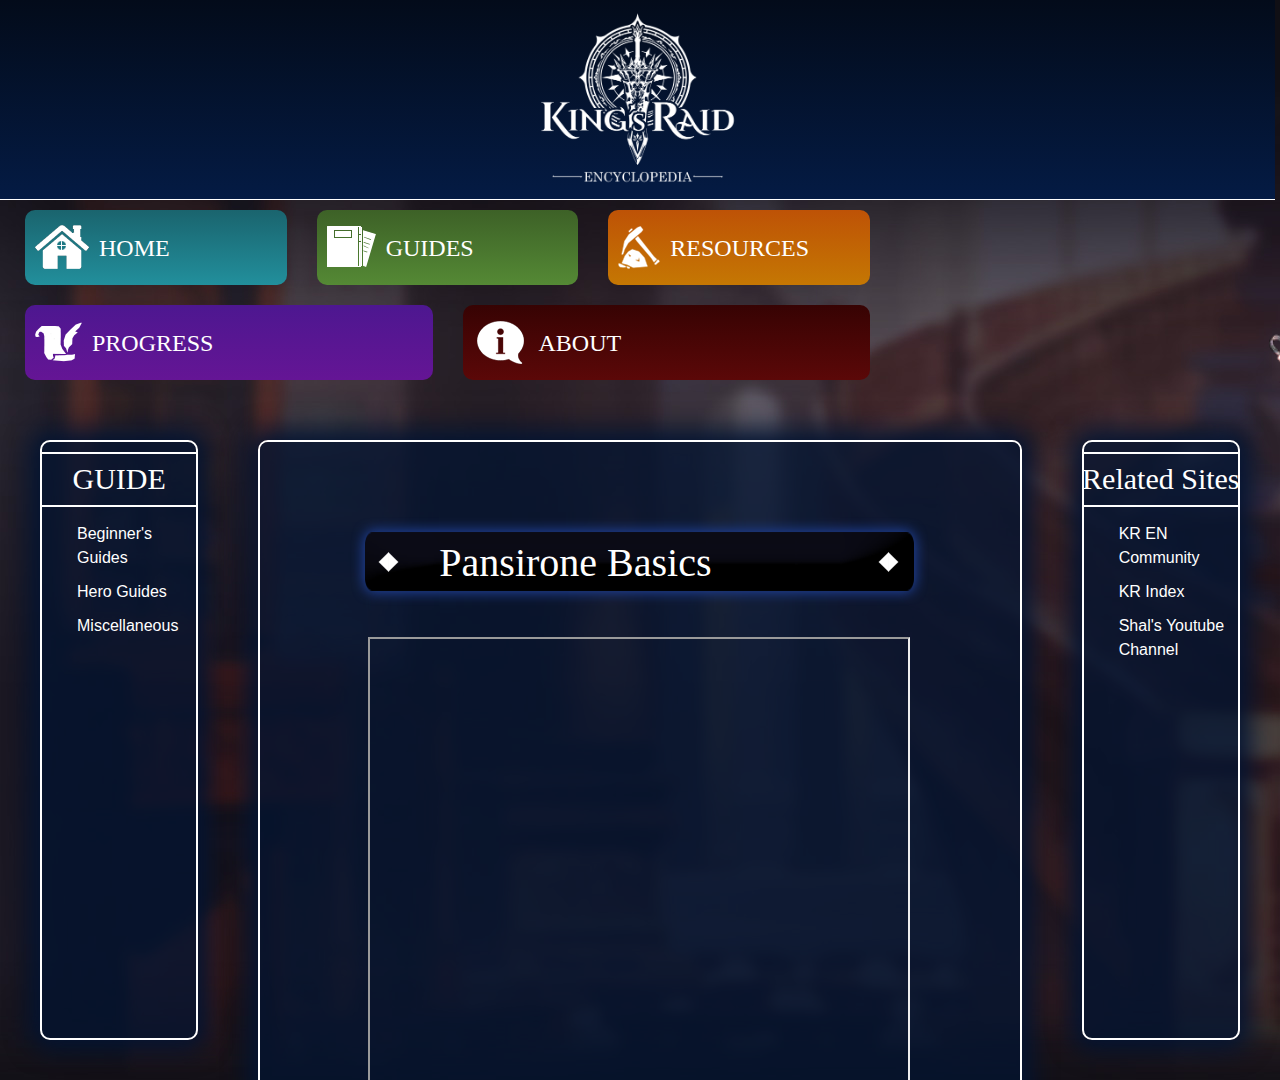
==== hero_basics_guide_pansirone.html @ ee11168b "Pansi basics guide page and WIPs" ====
<html>
  <head>
      <meta charset="utf-8">

      <link rel="stylesheet" href="https://maxcdn.bootstrapcdn.com/bootstrap/4.0.0/css/bootstrap.min.css" integrity="sha384-Gn5384xqQ1aoWXA+058RXPxPg6fy4IWvTNh0E263XmFcJlSAwiGgFAW/dAiS6JXm" crossorigin="anonymous">
      <link rel="stylesheet" href="./kre_home.css">
      <link rel="stylesheet" href="./kre_home.scss">
      <link rel="stylesheet" href="./kre_guide_hub.css">
  </head>
  <body>


    <div class="container-fluid main-div">
      <img id="joinButton" src="./assets/NavButtons/Join_us_button.png">

      <div id="topBar" class="row">
        <!--<img id="topBar" src="./assets/TopBar-Logo.png">-->
        <img id="top_logo" src="./assets/KRE_logo-White.png">
      </div>


      <div class="row topNav">


        <div class="col">
          <a class="button btn-grad btn-grad-home align-middle" href="./index.html"><img src="./assets/NavButtons/home_button_cropped_1.png">Home</a>
        </div>
        <div class="col">
          <a class="button btn-grad btn-grad-guides" href="./kre_guide_hub.html"><img src="./assets/NavButtons/guide_button_cropped_1.png">Guides</a>
        </div>
        <div class="col">
          <a class="button btn-grad btn-grad-resources" href="./work_in_progress.html"><img src="./assets/NavButtons/resource_button_cropped_1.png">Resources</a>
        </div>
        <div class="col">
          <a class="button btn-grad btn-grad-progress" href="./work_in_progress.html"><img src="./assets/NavButtons/progress_button_cropped_1.png">Progress</a>
        </div>
        <div class="col">
          <a class="btn-grad btn-grad-about" href="./work_in_progress.html"><img src="./assets/NavButtons/about_button.png">About</a>
        </div>
      </div>

      <div class="row">
        <div class="col-2">
          <div class="leftNav body-panels">


            <div class="row side-nav-header">
              <h1>GUIDE
            </div>
            <div class="row side-nav-elements">
              <ul>
                <li>Beginner's Guides</li>
                <li>Hero Guides</li>
                <li>Miscellaneous</li>
              </ul>
            </div>
          </div>
        </div>

        <div class="col-8">
          <div class="centerContent body-panels">
            <div style="margin-top: 25px;">
              <div class="sub-content-bar">
                <div class="sub-content-bar-left">
                </div>

                <div class="sub-content-bar-middle">
                  <h1>Pansirone Basics</h1>
                </div>

                <div class="sub-content-bar-right">
                </div>
              </div>
            </div>

            <div class="gdocs-embed">
              <iframe src="https://docs.google.com/document/d/e/2PACX-1vQcmovIYp86PSJd70EVDqD46CVNLApdeUfJ7BqV8nwp72ia61qsDBuP9qNXhdYFDXI13GiDWk3-5O9I/pub?embedded=true"></iframe>
            </div>
          </div>
        </div>

        <div class="col-2">
          <div class="rightNav body-panels">
            <div class="row side-nav-header">
              <h1>Related Sites
            </div>
            <div class="row side-nav-elements">
              <ul>
                <li>KR EN Community</li>
                <li>KR Index</li>
                <li>Shal's Youtube Channel</li>
              </ul>
            </div>
          </div>
        </div>
      </div>

    </div>

  </body>

</html>
---- kre_home.css ----
body {
  background-image: url("./assets/BG_1920x1080_jpg.jpg");
  background-repeat: no-repeat;
  z-index: -1;
  overflow-x: hidden;
  font-style: Candara;
}

.container {
  margin-left: 0px;
  margin-right: 0px;
}



.main-div {
  width: 100%;
  height: 1080px;
  overflow: hidden;
  background: url("./assets/Veronica_maid1.png");
  background-size: 1240px;
  background-repeat: no-repeat;
  background-position: 1050px 45px;
}

#joinButton {
  position: absolute;
  left: 1590px;
  top: 20px;
  z-index: 2;
}

#topBar {
  z-index: -2;
  width: 102%;
  height: 200px;
  position: relative;
  background-image: linear-gradient(to bottom, #030B1A 0%, #041B44  100%);
  border-bottom: 1px solid white;

}

#bgVero {
  z-index: 1;
  /*object-fit: cover;*/
  height: 1240px;
  overflow: hidden;
  position: absolute;
  top: 45px;
  left: 1050px;

}

#top_logo {
  margin-top: 10px;
  display: block;
  margin-left: auto;
  margin-right: auto;
  height: 175px;
}

.topNav {
  position: relative;
  width: 70%;
  z-index: 3;
}


.body-panels {
  position: relative;
  color: white;
  border-radius: 10px;
  border: 2px solid rgba(255, 255, 255);
  background: rgba(3, 20, 50, .75);
  box-shadow: 0 0 25px 10px rgba(3, 20, 50);
  padding: 10px;
  z-index: 2;
  overflow-y: auto;
  overflow-x: hidden;
}

.leftNav {
  margin-top: 50px;
  margin-left: 25px;
  height: 600px;
}

.side-nav-header {
  border: 2px solid white;
  padding-top: 7px;
}

.side-nav-header h1 {
  font-size: 30px;
  font-family: Candara;
  margin-left: auto;
  margin-right: auto;
  vertical-align: middle;
}

.side-nav-elements {
  padding-top: 15px;
}

.side-nav-elements li {
  margin-bottom: 10px;
}

.side-nav-elements ul {
  list-style: none;
}

.rightNav {
  margin-top: 50px;
  margin-right: 25px;
  height: 600px;
}

.centerContent {
  font-family: Candara;
  font-size: 20px;
  margin-top: 50px;
  margin-left: 30px;
  margin-right: 30px;
  height: 700px;
  padding-top: 50px;
  padding-left: 100px;
  padding-right: 100px;
}



.centerContentPanel {
  position: absolute;
  z-index: 3;
  color: white;
}

.nav-link {
  padding: 0px 0px 0px 0px;
}

/* -------------------------------
  Buttons
*/

.btn-grad {
  font-family: Candara;
  width: 100%;
  height: 75px;
  font-size: 24px;
  margin: 10px 10px 10px 10px;
  /*padding: 10px 25px 10px 25px;*/

  display: flex;
  align-items: center;

  text-align: center;
  text-transform: uppercase;
  transition: 0.5s;
  background-size: 100% 200%;
  color: white;
  /*box-shadow: 0 0 0px #eee;*/
  border-radius: 10px;
  /*display: block;*/
}

.btn-grad img {
  float: left;
  vertical-align: middle;
  margin: 10px 10px 10px 10px;
}

.btn-grad:hover {
  background-position: center bottom; /* change the direction of the change here */
  /*color: #fff;*/
  text-decoration: none;
  color: white !important;
}

.btn-grad:active {
  opacity: .5;
  box-shadow: none;

}

/*
.btn:active:focus {
  opacity: .5;
  background-image: linear-gradient(to bottom, #1A646E 0%, #22909D  51%, #1A646E  100%) !important;
}
*/

.btn-grad-home {
  background-image: linear-gradient(to bottom, #1A646E 0%, #22909D  51%, #1A646E  100%);
}

.btn-grad-guides {
  background-image: linear-gradient(to bottom, #3D6127 0%, #558A35  51%, #3D6127  100%);
}

.btn-grad-resources {
  background-image: linear-gradient(to bottom, #BE5206 0%, #C57803  51%, #BE5206  100%);
}

.btn-grad-progress {
  background-image: linear-gradient(to bottom, #4D1790 0%, #651595  51%, #4D1790  100%);
}

.btn-grad-about {
  background-image: linear-gradient(to bottom, #370303 0%, #5C0808  51%, #370303  100%);
}

/* -------------------------------
  End Buttons
*/

/* -------------------------------
  Scroll Bar
*/

::-webkit-scrollbar {
  width: 15px;
}


::-webkit-scrollbar-track {
  width: 10px;
  background: rgba(3, 20, 50, .3);
}

::-webkit-scrollbar-thumb {
  background-color: rgba(200, 200, 200, .5);
  border-radius: 5px;

}

::-webkit-scrollbar-thumb:hover {
  background: rgba(255, 255, 255, .5);
}



/* -------------------------------
  End Scroll Bar
*/

/* -------------------------------
  Content
*/

.About-KRE img{

  display: block;
  margin-left: auto;
  margin-right: auto;
  width: 50%;
  margin-bottom: 50px;
}

.sub-content-bar {
  width:100%;
  height:120px;
}

.sub-content-bar-left {
  background: url("./assets/SubMenu_Left.png");
  background-repeat: no-repeat;
  width: 100px;
  height: 100px;
  margin-left: -10px;
  float: left;
}

.sub-content-bar-right {
  background: url("./assets/SubMenu_Right.png");
  background-repeat: no-repeat;
  width: 100px;
  height: 100px;
  margin-right: -20px;
  float: right;
}

.sub-content-bar-middle {
  background: url("./assets/SubMenu_center.png");
  background-repeat: repeat-x;
  width: calc(100% - 159px);
  align-content: center;
  height: 100px;
  padding-top: 22px;
  margin-left: -11px;
  margin-right: -20px;
  display: inline-flex;
}

/* -------------------------------
  End Content
*/


h1 {
  font-style: Candara;
  font-weight: normal;
}
---- kre_guide_hub.css ----
.class-banner {
  width: 100%;
  margin-left: 18px;
  float: left;

  margin-bottom: 10px;

  display: flex;
  align-items: center;
  vertical-align: middle;
}

.class-banner h2 {
  margin-left: 5px;
  margin-top: auto;
  margin-bottom: auto;
  vertical-align: middle;
  display: inline;
}


.class-icons {
  padding-left: 20px;
  margin-bottom: 30px;
}

.class-icons img {
  margin-right: 2px;
  margin-bottom: 5px;
  border: 1px solid rgba(255, 255, 255);
}

.knight-banner {
  background: url("./assets/ClassBanners/knight_ribbon.png");
}

.warrior-banner {
  background: url("./assets/ClassBanners/warrior_ribbon.png");
}

.guide-tab {
  margin-left: 5px;
  margin-right: 5px;
}

.guide-button {
  padding-top: 20px;
  padding-bottom: 20px;
  width: 100%;
  font-family: Candara;
  font-size: 28px;
  text-align: center;
  text-transform: uppercase;
  border: 2px solid rgba(255, 255, 255);
  border-radius: 5px;
  float: left;
}

.guide-button-focus {
  float: left;
  display: inline-block;
  text-underline-offset: 4px;
  text-decoration: underline !important;
}

#hero-guides {
  display: none;
}

#misc-guides {
  display: none;
}

.hero_portrait {

}

.gdocs-embed iframe{
  margin-left: 8px;
  width: calc(100% - 18px);
  height: 750px;
}
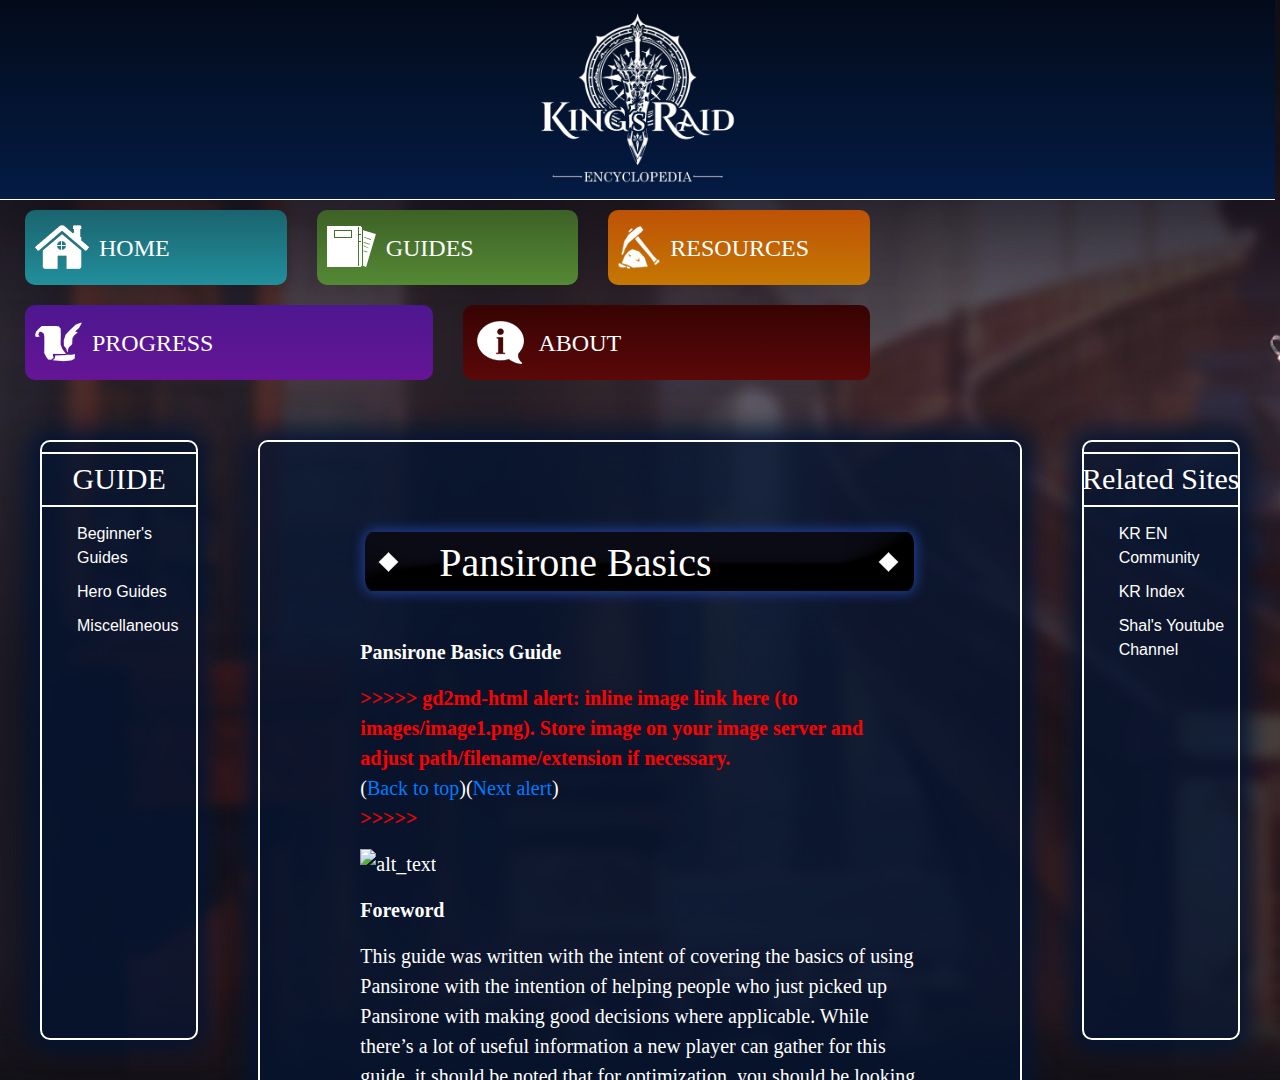
==== commit 59bd1ac7: "trying some stuff with markdown." ====
--- a/hero_basics_guide_pansirone.html
+++ b/hero_basics_guide_pansirone.html
@@ -73,9 +73,958 @@
               </div>
             </div>
 
+            <!--
             <div class="gdocs-embed">
               <iframe src="https://docs.google.com/document/d/e/2PACX-1vQcmovIYp86PSJd70EVDqD46CVNLApdeUfJ7BqV8nwp72ia61qsDBuP9qNXhdYFDXI13GiDWk3-5O9I/pub?embedded=true"></iframe>
             </div>
+          -->
+
+          <p>
+<strong>Pansirone Basics Guide</strong>
+</p>
+<p>
+
+
+<p id="gdcalert1" ><span style="color: red; font-weight: bold">>>>>>  gd2md-html alert: inline image link here (to images/image1.png). Store image on your image server and adjust path/filename/extension if necessary. </span><br>(<a href="#">Back to top</a>)(<a href="#gdcalert2">Next alert</a>)<br><span style="color: red; font-weight: bold">>>>>> </span></p>
+
+
+<img src="images/image1.png" width="" alt="alt_text" title="image_tooltip">
+
+</p>
+<p>
+<strong>Foreword</strong>
+</p>
+<p>
+This guide was written with the intent of covering the basics of using Pansirone with the intention of helping people who just picked up Pansirone with making good decisions where applicable. While there’s a lot of useful information a new player can gather for this guide, it should be noted that for optimization, you should be looking towards other sources of information. Furthermore, this guide specifically was written with just PvE in mind. For more guides, visit <a href="https://discord.gg/Y6fynAy">https://discord.gg/Y6fynAy</a>
+</p>
+<p>
+<strong>Character Overview</strong>
+</p>
+<p>
+
+
+<p id="gdcalert2" ><span style="color: red; font-weight: bold">>>>>>  gd2md-html alert: inline image link here (to images/image2.png). Store image on your image server and adjust path/filename/extension if necessary. </span><br>(<a href="#">Back to top</a>)(<a href="#gdcalert3">Next alert</a>)<br><span style="color: red; font-weight: bold">>>>>> </span></p>
+
+
+<img src="images/image2.png" width="" alt="alt_text" title="image_tooltip">
+
+</p>
+<p>
+<strong>Name</strong>: Pansirone
+</p>
+<p>
+<strong>Class</strong>: Mechanic
+</p>
+<p>
+<strong>Damage Type</strong>: Physical
+</p>
+<p>
+<strong>Position</strong>: Middle
+</p>
+<p>
+<strong>Description</strong>: Pansirone is a main dps that excels in many different areas in the game. She achieves good dps using a combination of high penetration, excellent skill ratios and widespread AoE. While her AoE damage is ridiculous, her Single Target damage isn’t breaking any records any time soon. That’s not to say it’s not good, in fact it’s better than most dps’, but it is far from optimal.
+</p>
+<p>
+Her performance as of the time this guide was written (August 2020) is so good that she is currently the face of the meta / flavor of the month. She’s relatively simple to play and excels in content that is important for the growth of a new player making her a really beginner friendly option.
+</p>
+<p>
+<strong>Statistics</strong>
+</p>
+
+<table>
+  <tr>
+   <td><strong>Content where Pansirone excels</strong>
+   </td>
+   <td>Everywhere generally, World Boss 3, Trial of the Sky, Content where AoE / Multi-targetting is relevant
+   </td>
+  </tr>
+  <tr>
+   <td><strong>Content where Pansirone is lacking</strong>
+   </td>
+   <td>Personality
+
+<p id="gdcalert3" ><span style="color: red; font-weight: bold">>>>>>  gd2md-html alert: inline image link here (to images/image3.png). Store image on your image server and adjust path/filename/extension if necessary. </span><br>(<a href="#">Back to top</a>)(<a href="#gdcalert4">Next alert</a>)<br><span style="color: red; font-weight: bold">>>>>> </span></p>
+
+
+<img src="images/image3.png" width="" alt="alt_text" title="image_tooltip">
+, Content where Single Target damage is relevant (relatively),
+   </td>
+  </tr>
+  <tr>
+   <td><strong>Amp (or w/e relevant stats)</strong>
+   </td>
+   <td>25% from S1L
+   </td>
+  </tr>
+  <tr>
+   <td><strong>Atk Buffs</strong>
+   </td>
+   <td>64118 flat attack from S2
+<p>
+42744 flat attack from S4
+<p>
+100% from T5D
+<p>
+20-50% from UW
+   </td>
+  </tr>
+  <tr>
+   <td><strong>Crit Dmg Buffs</strong>
+   </td>
+   <td>40-100% from UT3
+<p>
+50% from UT4
+   </td>
+  </tr>
+  <tr>
+   <td><strong>Penetration Buffs</strong>
+   </td>
+   <td>500 from S2
+   </td>
+  </tr>
+  <tr>
+   <td><strong>Dmg Bonuses</strong>
+   </td>
+   <td>30% NH Damage from S4
+   </td>
+  </tr>
+</table>
+
+
+<p>
+<strong>Party Composition</strong>
+</p>
+<p>
+In general, you’re looking for characters that help Pansirone increase her damage output. This can be done in a variety of ways such as lowering an enemy’s physical defense or boosting atk / crit dmg / penetration. Below you will find a few suggestions of who would work well with Pansirone. Keep in mind that there will be additional options depending on the content you are focusing on.
+</p>
+<p>
+For a better understanding of what goes into team composition, I encourage readers to check out this guide: <a href="https://docs.google.com/document/d/1vfTp6XIXOgXjz5XMOp6qS79ykBJLonQRhWOkg5jesTA/edit">Team Composition </a>or visit #team-building in <a href="https://discord.gg/Y6fynAy">https://discord.gg/Y6fynAy</a>
+</p>
+
+<table>
+  <tr>
+   <td rowspan="2" ><strong>Starter Party Tanks</strong>
+   </td>
+   <td><strong>Phillop</strong>
+   </td>
+   <td><strong>Clause</strong>
+   </td>
+   <td><strong>Glenwys</strong>
+   </td>
+   <td>
+   </td>
+  </tr>
+  <tr>
+   <td>
+
+<p id="gdcalert4" ><span style="color: red; font-weight: bold">>>>>>  gd2md-html alert: inline image link here (to images/image4.png). Store image on your image server and adjust path/filename/extension if necessary. </span><br>(<a href="#">Back to top</a>)(<a href="#gdcalert5">Next alert</a>)<br><span style="color: red; font-weight: bold">>>>>> </span></p>
+
+
+<img src="images/image4.png" width="" alt="alt_text" title="image_tooltip">
+
+   </td>
+   <td>
+
+<p id="gdcalert5" ><span style="color: red; font-weight: bold">>>>>>  gd2md-html alert: inline image link here (to images/image5.png). Store image on your image server and adjust path/filename/extension if necessary. </span><br>(<a href="#">Back to top</a>)(<a href="#gdcalert6">Next alert</a>)<br><span style="color: red; font-weight: bold">>>>>> </span></p>
+
+
+<img src="images/image5.png" width="" alt="alt_text" title="image_tooltip">
+
+   </td>
+   <td>
+
+<p id="gdcalert6" ><span style="color: red; font-weight: bold">>>>>>  gd2md-html alert: inline image link here (to images/image6.png). Store image on your image server and adjust path/filename/extension if necessary. </span><br>(<a href="#">Back to top</a>)(<a href="#gdcalert7">Next alert</a>)<br><span style="color: red; font-weight: bold">>>>>> </span></p>
+
+
+<img src="images/image6.png" width="" alt="alt_text" title="image_tooltip">
+
+   </td>
+   <td>
+   </td>
+  </tr>
+  <tr>
+   <td rowspan="2" ><strong>Expansion Party Tanks</strong>
+   </td>
+   <td><strong>Loman</strong>
+   </td>
+   <td><strong>Zafir</strong>
+   </td>
+   <td>
+   </td>
+   <td>
+   </td>
+  </tr>
+  <tr>
+   <td>
+
+<p id="gdcalert7" ><span style="color: red; font-weight: bold">>>>>>  gd2md-html alert: inline image link here (to images/image7.png). Store image on your image server and adjust path/filename/extension if necessary. </span><br>(<a href="#">Back to top</a>)(<a href="#gdcalert8">Next alert</a>)<br><span style="color: red; font-weight: bold">>>>>> </span></p>
+
+
+<img src="images/image7.png" width="" alt="alt_text" title="image_tooltip">
+
+   </td>
+   <td>
+
+<p id="gdcalert8" ><span style="color: red; font-weight: bold">>>>>>  gd2md-html alert: inline image link here (to images/image8.png). Store image on your image server and adjust path/filename/extension if necessary. </span><br>(<a href="#">Back to top</a>)(<a href="#gdcalert9">Next alert</a>)<br><span style="color: red; font-weight: bold">>>>>> </span></p>
+
+
+<img src="images/image8.png" width="" alt="alt_text" title="image_tooltip">
+
+   </td>
+   <td>
+   </td>
+   <td>
+   </td>
+  </tr>
+  <tr>
+   <td rowspan="2" ><strong>Starter Party Supports</strong>
+   </td>
+   <td><strong>Priscilla</strong>
+   </td>
+   <td><strong>Kaulah</strong>
+   </td>
+   <td><strong>Evan</strong>
+   </td>
+   <td><strong>Rehartna</strong>
+   </td>
+  </tr>
+  <tr>
+   <td>
+
+<p id="gdcalert9" ><span style="color: red; font-weight: bold">>>>>>  gd2md-html alert: inline image link here (to images/image9.png). Store image on your image server and adjust path/filename/extension if necessary. </span><br>(<a href="#">Back to top</a>)(<a href="#gdcalert10">Next alert</a>)<br><span style="color: red; font-weight: bold">>>>>> </span></p>
+
+
+<img src="images/image9.png" width="" alt="alt_text" title="image_tooltip">
+
+   </td>
+   <td>
+
+<p id="gdcalert10" ><span style="color: red; font-weight: bold">>>>>>  gd2md-html alert: inline image link here (to images/image10.png). Store image on your image server and adjust path/filename/extension if necessary. </span><br>(<a href="#">Back to top</a>)(<a href="#gdcalert11">Next alert</a>)<br><span style="color: red; font-weight: bold">>>>>> </span></p>
+
+
+<img src="images/image10.png" width="" alt="alt_text" title="image_tooltip">
+
+   </td>
+   <td>
+
+<p id="gdcalert11" ><span style="color: red; font-weight: bold">>>>>>  gd2md-html alert: inline image link here (to images/image11.png). Store image on your image server and adjust path/filename/extension if necessary. </span><br>(<a href="#">Back to top</a>)(<a href="#gdcalert12">Next alert</a>)<br><span style="color: red; font-weight: bold">>>>>> </span></p>
+
+
+<img src="images/image11.png" width="" alt="alt_text" title="image_tooltip">
+
+   </td>
+   <td>
+
+<p id="gdcalert12" ><span style="color: red; font-weight: bold">>>>>>  gd2md-html alert: inline image link here (to images/image12.png). Store image on your image server and adjust path/filename/extension if necessary. </span><br>(<a href="#">Back to top</a>)(<a href="#gdcalert13">Next alert</a>)<br><span style="color: red; font-weight: bold">>>>>> </span></p>
+
+
+<img src="images/image12.png" width="" alt="alt_text" title="image_tooltip">
+
+   </td>
+  </tr>
+  <tr>
+   <td rowspan="2" ><strong>Expansion Party Supports</strong>
+   </td>
+   <td><strong>Oddy</strong>
+   </td>
+   <td><strong>Lavril</strong>
+   </td>
+   <td><strong>May</strong>
+   </td>
+   <td><strong>Fallen Frey</strong>
+   </td>
+  </tr>
+  <tr>
+   <td>
+
+<p id="gdcalert13" ><span style="color: red; font-weight: bold">>>>>>  gd2md-html alert: inline image link here (to images/image13.png). Store image on your image server and adjust path/filename/extension if necessary. </span><br>(<a href="#">Back to top</a>)(<a href="#gdcalert14">Next alert</a>)<br><span style="color: red; font-weight: bold">>>>>> </span></p>
+
+
+<img src="images/image13.png" width="" alt="alt_text" title="image_tooltip">
+
+   </td>
+   <td>
+
+<p id="gdcalert14" ><span style="color: red; font-weight: bold">>>>>>  gd2md-html alert: inline image link here (to images/image14.png). Store image on your image server and adjust path/filename/extension if necessary. </span><br>(<a href="#">Back to top</a>)(<a href="#gdcalert15">Next alert</a>)<br><span style="color: red; font-weight: bold">>>>>> </span></p>
+
+
+<img src="images/image14.png" width="" alt="alt_text" title="image_tooltip">
+
+   </td>
+   <td>
+
+<p id="gdcalert15" ><span style="color: red; font-weight: bold">>>>>>  gd2md-html alert: inline image link here (to images/image15.png). Store image on your image server and adjust path/filename/extension if necessary. </span><br>(<a href="#">Back to top</a>)(<a href="#gdcalert16">Next alert</a>)<br><span style="color: red; font-weight: bold">>>>>> </span></p>
+
+
+<img src="images/image15.png" width="" alt="alt_text" title="image_tooltip">
+
+   </td>
+   <td>
+
+<p id="gdcalert16" ><span style="color: red; font-weight: bold">>>>>>  gd2md-html alert: inline image link here (to images/image16.png). Store image on your image server and adjust path/filename/extension if necessary. </span><br>(<a href="#">Back to top</a>)(<a href="#gdcalert17">Next alert</a>)<br><span style="color: red; font-weight: bold">>>>>> </span></p>
+
+
+<img src="images/image16.png" width="" alt="alt_text" title="image_tooltip">
+
+   </td>
+  </tr>
+</table>
+
+
+<p>
+<strong>Perks</strong>
+</p>
+<p>
+<strong>Tier 1</strong>
+</p>
+
+<table>
+  <tr>
+   <td>
+
+<p id="gdcalert17" ><span style="color: red; font-weight: bold">>>>>>  gd2md-html alert: inline image link here (to images/image17.png). Store image on your image server and adjust path/filename/extension if necessary. </span><br>(<a href="#">Back to top</a>)(<a href="#gdcalert18">Next alert</a>)<br><span style="color: red; font-weight: bold">>>>>> </span></p>
+
+
+<img src="images/image17.png" width="" alt="alt_text" title="image_tooltip">
+
+   </td>
+   <td><strong>Attack Up</strong>
+<p>
+<strong>Relevance:</strong> Top
+<p>
+<strong>In-game text:</strong> ATK is increased by 30%
+<p>
+<strong>Description:</strong> One of the two T1 perks that increases damage. This is a must pick up seeing as Pansirone is a damage dealer.
+   </td>
+  </tr>
+  <tr>
+   <td>
+
+<p id="gdcalert18" ><span style="color: red; font-weight: bold">>>>>>  gd2md-html alert: inline image link here (to images/image18.png). Store image on your image server and adjust path/filename/extension if necessary. </span><br>(<a href="#">Back to top</a>)(<a href="#gdcalert19">Next alert</a>)<br><span style="color: red; font-weight: bold">>>>>> </span></p>
+
+
+<img src="images/image18.png" width="" alt="alt_text" title="image_tooltip">
+
+   </td>
+   <td><strong>Hp Up</strong>
+<p>
+<strong>Relevance:</strong> Low
+<p>
+<strong>In-game text: </strong>HP is increased by 30%
+<p>
+<strong>Description:</strong> Of the non-offensive T1 perks, this is probably the best to pick up for survivability. It would be better to pick one of the two offensive T1 perks as Pansirone is a damage dealer.
+   </td>
+  </tr>
+  <tr>
+   <td>
+
+<p id="gdcalert19" ><span style="color: red; font-weight: bold">>>>>>  gd2md-html alert: inline image link here (to images/image19.png). Store image on your image server and adjust path/filename/extension if necessary. </span><br>(<a href="#">Back to top</a>)(<a href="#gdcalert20">Next alert</a>)<br><span style="color: red; font-weight: bold">>>>>> </span></p>
+
+
+<img src="images/image19.png" width="" alt="alt_text" title="image_tooltip">
+
+   </td>
+   <td><strong>Def Up</strong>
+<p>
+<strong>Relevance: </strong>None
+<p>
+<strong>In-game text:</strong> DEF is increased by 35%
+<p>
+<strong>Description:</strong> It would be better to pick one of the two offensive T1 perks.
+   </td>
+  </tr>
+  <tr>
+   <td>
+
+<p id="gdcalert20" ><span style="color: red; font-weight: bold">>>>>>  gd2md-html alert: inline image link here (to images/image20.png). Store image on your image server and adjust path/filename/extension if necessary. </span><br>(<a href="#">Back to top</a>)(<a href="#gdcalert21">Next alert</a>)<br><span style="color: red; font-weight: bold">>>>>> </span></p>
+
+
+<img src="images/image20.png" width="" alt="alt_text" title="image_tooltip">
+
+   </td>
+   <td><strong>Crit Resist Up</strong>
+<p>
+<strong>Relevance: </strong>None
+<p>
+<strong>In-game text:</strong> Crit Resistance is increased by 250
+<p>
+<strong>Description:</strong> It would be better to pick one of the two offensive T1 perks.
+   </td>
+  </tr>
+  <tr>
+   <td>
+
+<p id="gdcalert21" ><span style="color: red; font-weight: bold">>>>>>  gd2md-html alert: inline image link here (to images/image21.png). Store image on your image server and adjust path/filename/extension if necessary. </span><br>(<a href="#">Back to top</a>)(<a href="#gdcalert22">Next alert</a>)<br><span style="color: red; font-weight: bold">>>>>> </span></p>
+
+
+<img src="images/image21.png" width="" alt="alt_text" title="image_tooltip">
+
+   </td>
+   <td><strong>Monster Hunting</strong>
+<p>
+<strong>Relevance:</strong> Top
+<p>
+<strong>In-game text:</strong> Increases DMG to Non-Hero enemies by 10% and takes 10% reduced DMG.
+<p>
+<strong>Description:</strong> One of the two T1 perks that increases damage. This is a must pick up seeing as Pansirone is a damage dealer. Be aware that the damage boosting property of Monster Hunting is negated when fighting against Hero type enemies. Examples of PvE monsters/bosses that have this property include (but are not limited to) Dark Legion Raid’s boss and hero characters in Tower of Ordeals and Tower of Challenge.
+   </td>
+  </tr>
+</table>
+
+
+<p>
+<strong>Tier 2</strong>
+</p>
+
+<table>
+  <tr>
+   <td>
+
+<p id="gdcalert22" ><span style="color: red; font-weight: bold">>>>>>  gd2md-html alert: inline image link here (to images/image22.png). Store image on your image server and adjust path/filename/extension if necessary. </span><br>(<a href="#">Back to top</a>)(<a href="#gdcalert23">Next alert</a>)<br><span style="color: red; font-weight: bold">>>>>> </span></p>
+
+
+<img src="images/image22.png" width="" alt="alt_text" title="image_tooltip">
+
+   </td>
+   <td><strong>Target Weakness</strong>
+<p>
+<strong>Relevance:</strong> High
+<p>
+<strong>In-game text:</strong> ATK rises by 20% and DEF penetration rises by 200.
+<p>
+<strong>Description: </strong>Both attack and penetration are very important stats for boosting damage. This is overall a very solid pick and should <strong>almost always</strong> be taken. However, depending on how many Tier 3 perks are relevant to Pansirone’s job, this can be dropped.
+   </td>
+  </tr>
+  <tr>
+   <td>
+
+<p id="gdcalert23" ><span style="color: red; font-weight: bold">>>>>>  gd2md-html alert: inline image link here (to images/image23.png). Store image on your image server and adjust path/filename/extension if necessary. </span><br>(<a href="#">Back to top</a>)(<a href="#gdcalert24">Next alert</a>)<br><span style="color: red; font-weight: bold">>>>>> </span></p>
+
+
+<img src="images/image23.png" width="" alt="alt_text" title="image_tooltip">
+
+   </td>
+   <td><strong>Ready Cannons</strong>
+<p>
+<strong>Relevance: </strong>Minimal
+<p>
+<strong>In-game text:</strong> Mana recovery per second rises by 62.5% per every enemy.
+<p>
+<strong>Description: </strong>Mana recovery might sound like a good perk for a DPS to have, but this perk suffers from modifying passive mana recovery (instead of Mana/Attack) and needing multiple enemies to give a significant boost. This pretty much only works when you’re fighting many mobs and you’re running mp/sec gear lines (which you will never do ideally).
+   </td>
+  </tr>
+  <tr>
+   <td>
+
+<p id="gdcalert24" ><span style="color: red; font-weight: bold">>>>>>  gd2md-html alert: inline image link here (to images/image24.png). Store image on your image server and adjust path/filename/extension if necessary. </span><br>(<a href="#">Back to top</a>)(<a href="#gdcalert25">Next alert</a>)<br><span style="color: red; font-weight: bold">>>>>> </span></p>
+
+
+<img src="images/image24.png" width="" alt="alt_text" title="image_tooltip">
+
+   </td>
+   <td><strong>Pressure Point</strong>
+<p>
+<strong>Relevance:</strong> High
+<p>
+<strong>In-game text:</strong> Crit Chance is increased by 400.
+<p>
+<strong>Description: </strong>A very useful perk if you’re not reaching crit cap with your current set up. However, if you have more than enough crit, this crit can be anywhere from suboptimal to completely useless. Take a careful look at your setup and consider whether or not you need this perk. Keep in mind that you should always be hitting crit cap (1000) no matter what.
+   </td>
+  </tr>
+  <tr>
+   <td>
+
+<p id="gdcalert25" ><span style="color: red; font-weight: bold">>>>>>  gd2md-html alert: inline image link here (to images/image25.png). Store image on your image server and adjust path/filename/extension if necessary. </span><br>(<a href="#">Back to top</a>)(<a href="#gdcalert26">Next alert</a>)<br><span style="color: red; font-weight: bold">>>>>> </span></p>
+
+
+<img src="images/image25.png" width="" alt="alt_text" title="image_tooltip">
+
+   </td>
+   <td><strong>Special Bullet</strong>
+<p>
+<strong>Relevance:</strong> Low
+<p>
+<strong>In-game text:</strong> Attacked Targets loses 15% of ATK and 150 of Crit. Chance. Does not stack.
+<p>
+<strong>Description: </strong>An excellent perk for mitigating damage. However, as a damage dealer, mitigating damage should not be one of Pansirone’s priorities. Best left to another mechanic in the party.
+   </td>
+  </tr>
+  <tr>
+   <td>
+
+<p id="gdcalert26" ><span style="color: red; font-weight: bold">>>>>>  gd2md-html alert: inline image link here (to images/image26.png). Store image on your image server and adjust path/filename/extension if necessary. </span><br>(<a href="#">Back to top</a>)(<a href="#gdcalert27">Next alert</a>)<br><span style="color: red; font-weight: bold">>>>>> </span></p>
+
+
+<img src="images/image26.png" width="" alt="alt_text" title="image_tooltip">
+
+   </td>
+   <td><strong>Amplified Gunpowder</strong>
+<p>
+<strong>Relevance:</strong> Minimal
+<p>
+<strong>In-game text:</strong> Increases Crit DMG of all allies by 30%. If the ally uses the same Perk, only 10% additional Crit DMG applies.
+<p>
+<strong>Description: </strong>A decent perk for supports to increase the damage of their party members. Pansirone can definitely reap the benefits of the 30% of cdmg she gives to herself, but it’s better to let another mechanic handle this one. Even if you don’t have another mechanic in the party, the 15 points you would have spent on this would have been better spent on another perk such as Target Weakness which gives more overall stats.
+   </td>
+  </tr>
+</table>
+
+
+<p>
+<strong>Tier 3</strong>
+</p>
+
+<table>
+  <tr>
+   <td>
+
+<p id="gdcalert27" ><span style="color: red; font-weight: bold">>>>>>  gd2md-html alert: inline image link here (to images/image27.png). Store image on your image server and adjust path/filename/extension if necessary. </span><br>(<a href="#">Back to top</a>)(<a href="#gdcalert28">Next alert</a>)<br><span style="color: red; font-weight: bold">>>>>> </span></p>
+
+
+<img src="images/image27.png" width="" alt="alt_text" title="image_tooltip">
+
+   </td>
+   <td><strong>(S1L) - A Present For You! / Now D.I.E! [Light]</strong>
+<p>
+<strong>Relevance: </strong>Medium
+<p>
+<strong>In-game text:</strong> Hit enemy takes 25% increased P.DMG by 10 sec.
+<p>
+<strong>Description: </strong>While this perk may seem like a support perk, the amount of damage Pansirone gains from 25% amp is actually pretty significant. A decent pick up for any situation.
+   </td>
+  </tr>
+  <tr>
+   <td>
+
+<p id="gdcalert28" ><span style="color: red; font-weight: bold">>>>>>  gd2md-html alert: inline image link here (to images/image28.png). Store image on your image server and adjust path/filename/extension if necessary. </span><br>(<a href="#">Back to top</a>)(<a href="#gdcalert29">Next alert</a>)<br><span style="color: red; font-weight: bold">>>>>> </span></p>
+
+
+<img src="images/image28.png" width="" alt="alt_text" title="image_tooltip">
+
+   </td>
+   <td><strong>(S1D) - A Present For You! / Now D.I.E! [Dark]</strong>
+<p>
+<strong>Relevance: </strong>Minimal
+<p>
+<strong>In-game text:</strong> Gains immunity to CC for the duration of skill.
+<p>
+<strong>Description: </strong>Decent utility for PvP, but you should not be getting cc’d as often in PvE. Even for situations where cc is present, certain characters can give cc immunity to solve the problem. All in all, pretty useless for PvE.
+   </td>
+  </tr>
+  <tr>
+   <td>
+
+<p id="gdcalert29" ><span style="color: red; font-weight: bold">>>>>>  gd2md-html alert: inline image link here (to images/image29.png). Store image on your image server and adjust path/filename/extension if necessary. </span><br>(<a href="#">Back to top</a>)(<a href="#gdcalert30">Next alert</a>)<br><span style="color: red; font-weight: bold">>>>>> </span></p>
+
+
+<img src="images/image29.png" width="" alt="alt_text" title="image_tooltip">
+
+   </td>
+   <td><strong>(S2L)</strong>
+<p>
+<strong>Relevance:</strong> Minimal
+<p>
+<strong>In-game text: </strong>Reduces Mana Cost by 1.
+<p>
+<strong>Description: </strong>S2 is already pretty cheap at 2 mana once every 20 seconds. Making it cheaper isn’t quite necessary. Also, the points could be better spent on something that directly boosts damage.
+   </td>
+  </tr>
+  <tr>
+   <td>
+
+<p id="gdcalert30" ><span style="color: red; font-weight: bold">>>>>>  gd2md-html alert: inline image link here (to images/image30.png). Store image on your image server and adjust path/filename/extension if necessary. </span><br>(<a href="#">Back to top</a>)(<a href="#gdcalert31">Next alert</a>)<br><span style="color: red; font-weight: bold">>>>>> </span></p>
+
+
+<img src="images/image30.png" width="" alt="alt_text" title="image_tooltip">
+
+   </td>
+   <td><strong>(S2D)</strong>
+<p>
+<strong>Relevance: </strong>Minimal
+<p>
+<strong>In-game text:</strong> Upon activation, HP does not fall below 10% for 5 sec.
+<p>
+<strong>Description: </strong>If Pansirone is dying, this is not the way to solve it. Relevant in PvP against burst teams, but useless in PvE unless you’re trying to cheese something specific.
+   </td>
+  </tr>
+  <tr>
+   <td>
+
+<p id="gdcalert31" ><span style="color: red; font-weight: bold">>>>>>  gd2md-html alert: inline image link here (to images/image31.png). Store image on your image server and adjust path/filename/extension if necessary. </span><br>(<a href="#">Back to top</a>)(<a href="#gdcalert32">Next alert</a>)<br><span style="color: red; font-weight: bold">>>>>> </span></p>
+
+
+<img src="images/image31.png" width="" alt="alt_text" title="image_tooltip">
+
+   </td>
+   <td><strong>(S3L)</strong>
+<p>
+<strong>Relevance:</strong> Low
+<p>
+<strong>In-game text:</strong> Inflicts Stun on the hit enemy for 2 sec.
+<p>
+<strong>Description: </strong>Provides a really good amount of cc, but seeing as it doesn’t increase damage dealt, the other S3 perk should be prioritized in a vast majority of situations. However, it can be a worthwhile pickup when fighting bosses that take increased damage while they are downed.
+   </td>
+  </tr>
+  <tr>
+   <td>
+
+<p id="gdcalert32" ><span style="color: red; font-weight: bold">>>>>>  gd2md-html alert: inline image link here (to images/image32.png). Store image on your image server and adjust path/filename/extension if necessary. </span><br>(<a href="#">Back to top</a>)(<a href="#gdcalert33">Next alert</a>)<br><span style="color: red; font-weight: bold">>>>>> </span></p>
+
+
+<img src="images/image32.png" width="" alt="alt_text" title="image_tooltip">
+
+   </td>
+   <td><strong>(S3D)</strong>
+<p>
+<strong>Relevance: </strong>High
+<p>
+<strong>In-game text:</strong> Increases Mana Cost by 2, and changes the number of targets to 3.
+<p>
+<strong>Description:</strong> This perk is a must take for any situation where you’re fighting more than 1 enemy at a time. It may cause S3 to be very costly, but the amount of damage you gain is insane especially considering S3 increases in damage the more hits you can land on the same target. If you are fighting a single target though, this perk is useless. Assess your situation carefully.
+   </td>
+  </tr>
+  <tr>
+   <td>
+
+<p id="gdcalert33" ><span style="color: red; font-weight: bold">>>>>>  gd2md-html alert: inline image link here (to images/image33.png). Store image on your image server and adjust path/filename/extension if necessary. </span><br>(<a href="#">Back to top</a>)(<a href="#gdcalert34">Next alert</a>)<br><span style="color: red; font-weight: bold">>>>>> </span></p>
+
+
+<img src="images/image33.png" width="" alt="alt_text" title="image_tooltip">
+
+   </td>
+   <td><strong>(S4L)</strong>
+<p>
+<strong>Relevance:</strong> Minimal
+<p>
+<strong>In-game text:</strong> Eternal Blaze becomes irremovable.
+<p>
+<strong>Description:</strong> Eternal Blaze is reapplied every time you hit an enemy with blaze already on it. Considering how often Pansirone hits, Eternal Blaze is always being refreshed. You shouldn’t need this perk in PvE.
+   </td>
+  </tr>
+  <tr>
+   <td>
+
+<p id="gdcalert34" ><span style="color: red; font-weight: bold">>>>>>  gd2md-html alert: inline image link here (to images/image34.png). Store image on your image server and adjust path/filename/extension if necessary. </span><br>(<a href="#">Back to top</a>)(<a href="#gdcalert35">Next alert</a>)<br><span style="color: red; font-weight: bold">>>>>> </span></p>
+
+
+<img src="images/image34.png" width="" alt="alt_text" title="image_tooltip">
+
+   </td>
+   <td><strong>(S4D)</strong>
+<p>
+<strong>Relevance:</strong> Medium
+<p>
+<strong>In-game text:</strong> Attacking the enemy inflicted with Eternal Blaze recovers 70 Mana each hit.
+<p>
+<strong>Description: </strong>Unlike Ready Cannons, this perk is excellent for mana gain. Pansirone hits targets multiple times with each of her auto attacks and skills so the amount of mana you can generate is great. However, this is only the case if you’re fighting something that you’re not immediately blowing up. Useful for boss fights, but not so much for farming. Also useless if you’re not having mana issues.
+   </td>
+  </tr>
+</table>
+
+
+<p>
+<strong>Tier 5</strong>
+</p>
+
+<table>
+  <tr>
+   <td>
+
+<p id="gdcalert35" ><span style="color: red; font-weight: bold">>>>>>  gd2md-html alert: inline image link here (to images/image35.png). Store image on your image server and adjust path/filename/extension if necessary. </span><br>(<a href="#">Back to top</a>)(<a href="#gdcalert36">Next alert</a>)<br><span style="color: red; font-weight: bold">>>>>> </span></p>
+
+
+<img src="images/image35.png" width="" alt="alt_text" title="image_tooltip">
+
+   </td>
+   <td><strong>(T5L) - Pansirone [Light]</strong>
+<p>
+<strong>Relevance:</strong> Medium
+<p>
+<strong>In-game text:</strong> ATK, DEF, HP +15% / Crit DMG +20%
+<p>
+<strong>Description: </strong>T5L is always a good pickup for dps characters if they have nothing else to spend it on. Feel free to pick this up if there are no better options for the situation you find yourself in.
+   </td>
+  </tr>
+  <tr>
+   <td>
+
+<p id="gdcalert36" ><span style="color: red; font-weight: bold">>>>>>  gd2md-html alert: inline image link here (to images/image36.png). Store image on your image server and adjust path/filename/extension if necessary. </span><br>(<a href="#">Back to top</a>)(<a href="#gdcalert37">Next alert</a>)<br><span style="color: red; font-weight: bold">>>>>> </span></p>
+
+
+<img src="images/image36.png" width="" alt="alt_text" title="image_tooltip">
+
+   </td>
+   <td><strong>(T5D) - Pansirone [Dark]</strong>
+<p>
+<strong>Relevance: </strong>High
+<p>
+<strong>In-game text: </strong>For 200 sec after the beginning of the battle, ATK increases by 5% for 15 sec every 10 sec. This effect can be stacked max up to 20 times.
+<p>
+<strong>Description: </strong>This is a must pick up skill if the content you’re doing takes any longer than a minute. You can get a maximum of 100% additional attack from this perk alone once it ramps up. However, it does need to ramp up so it’s a pretty underwhelming perk if fights are short. Fun fact: this perk is undispellable and I have no idea why it doesn’t mention this in the ingame text.
+   </td>
+  </tr>
+</table>
+
+
+<p>
+<strong>Relevant Builds</strong>
+</p>
+<p>
+Below are some recommended builds for some generic and specific contents. Keep in mind that builds may change depending on how you’ve geared Pansirone or how the party is set up. For this next part I have to stress that Pansirone’s perks (and therefore her builds) are very flexible. You will rarely use the same exact set up between two different contents unless the contents are very similar.
+</p>
+<p>
+For example; any build that uses S4D may opt to drop S4D for any other perk if Pansirone doesn’t have any mana generation problems. Inversely, if you’re not getting enough mana and you’re not taking S4D, taking S4D may solve the problem. Pressure point may be dropped for any other perk if Pansirone is beyond crit cap. And so on. I encourage players to think critically about the situation they’re in and what perks to choose.
+</p>
+
+<table>
+  <tr>
+   <td><strong>Generic Farming (AoE)</strong>
+   </td>
+   <td>
+
+<p id="gdcalert37" ><span style="color: red; font-weight: bold">>>>>>  gd2md-html alert: inline image link here (to images/image37.png). Store image on your image server and adjust path/filename/extension if necessary. </span><br>(<a href="#">Back to top</a>)(<a href="#gdcalert38">Next alert</a>)<br><span style="color: red; font-weight: bold">>>>>> </span></p>
+
+
+<img src="images/image37.png" width="" alt="alt_text" title="image_tooltip">
+
+<p>
+<strong>Notation:</strong> T1 Atk, MH, TW, PP, S1L, S3D, T5L (95)
+   </td>
+  </tr>
+  <tr>
+   <td><strong>Generic Bossing</strong>
+   </td>
+   <td>
+
+<p id="gdcalert38" ><span style="color: red; font-weight: bold">>>>>>  gd2md-html alert: inline image link here (to images/image38.png). Store image on your image server and adjust path/filename/extension if necessary. </span><br>(<a href="#">Back to top</a>)(<a href="#gdcalert39">Next alert</a>)<br><span style="color: red; font-weight: bold">>>>>> </span></p>
+
+
+<img src="images/image38.png" width="" alt="alt_text" title="image_tooltip">
+
+<p>
+<strong>Notation:</strong> T1 Atk, MH, TW, PP, S4D, (S1L or T5L)
+   </td>
+  </tr>
+  <tr>
+   <td><strong>Sky Trial</strong>
+<p>
+<strong>Big Shakmeh</strong>
+<p>
+<strong>Similar Bosses</strong>
+<p>
+Take S4D or S1L or T5L if you need more mana.
+   </td>
+   <td>
+
+<p id="gdcalert39" ><span style="color: red; font-weight: bold">>>>>>  gd2md-html alert: inline image link here (to images/image39.png). Store image on your image server and adjust path/filename/extension if necessary. </span><br>(<a href="#">Back to top</a>)(<a href="#gdcalert40">Next alert</a>)<br><span style="color: red; font-weight: bold">>>>>> </span></p>
+
+
+<img src="images/image39.png" width="" alt="alt_text" title="image_tooltip">
+
+<p>
+<strong>Notation:</strong> T1 Atk, MH, TW, PP, S1L, T5L (95), T5D
+   </td>
+  </tr>
+  <tr>
+   <td><strong>WB3</strong>
+<p>
+<strong>Little Shakmeh</strong>
+   </td>
+   <td>
+
+<p id="gdcalert40" ><span style="color: red; font-weight: bold">>>>>>  gd2md-html alert: inline image link here (to images/image40.png). Store image on your image server and adjust path/filename/extension if necessary. </span><br>(<a href="#">Back to top</a>)(<a href="#gdcalert41">Next alert</a>)<br><span style="color: red; font-weight: bold">>>>>> </span></p>
+
+
+<img src="images/image40.png" width="" alt="alt_text" title="image_tooltip">
+
+<p>
+<strong>Notation:</strong> T1 Atk, MH, TW, PP, S3D, S4D (95), T5D
+   </td>
+  </tr>
+</table>
+
+
+<p>
+<strong>Unique Treasures</strong>
+</p>
+
+<table>
+  <tr>
+   <td>
+
+<p id="gdcalert41" ><span style="color: red; font-weight: bold">>>>>>  gd2md-html alert: inline image link here (to images/image41.png). Store image on your image server and adjust path/filename/extension if necessary. </span><br>(<a href="#">Back to top</a>)(<a href="#gdcalert42">Next alert</a>)<br><span style="color: red; font-weight: bold">>>>>> </span></p>
+
+
+<img src="images/image41.png" width="" alt="alt_text" title="image_tooltip">
+
+   </td>
+   <td><strong>(UT1) Incomprehensible Framed Painting</strong>
+<p>
+<strong>Relevance:</strong> High
+<p>
+<strong>In-game text:</strong> [A Present For You!] Reduces Mana Cost by 1. [Now D.I.E!] Increases DMG by 20%
+<p>
+<strong>Description: </strong>Increases the amount of damage S1 and S1.2 does. Very useful in Sky Trial for breaking the totems. Also useful in other single target situations where you need to deal a large amount of damage in a short period of time.
+   </td>
+  </tr>
+  <tr>
+   <td>
+
+<p id="gdcalert42" ><span style="color: red; font-weight: bold">>>>>>  gd2md-html alert: inline image link here (to images/image42.png). Store image on your image server and adjust path/filename/extension if necessary. </span><br>(<a href="#">Back to top</a>)(<a href="#gdcalert43">Next alert</a>)<br><span style="color: red; font-weight: bold">>>>>> </span></p>
+
+
+<img src="images/image42.png" width="" alt="alt_text" title="image_tooltip">
+
+   </td>
+   <td><strong>(UT2) Special Fuel Tank</strong>
+<p>
+<strong>Relevance: </strong>None
+<p>
+<strong>In-game text: </strong>[The Thrill! How Exciting!] Upon using the Skill, dispels negative effects and gains immunity to CC for 4 sec upon activation.
+<p>
+<strong>Description: </strong>Mostly a PvP treasure. Has almost no utility in PvE.
+   </td>
+  </tr>
+  <tr>
+   <td>
+
+<p id="gdcalert43" ><span style="color: red; font-weight: bold">>>>>>  gd2md-html alert: inline image link here (to images/image43.png). Store image on your image server and adjust path/filename/extension if necessary. </span><br>(<a href="#">Back to top</a>)(<a href="#gdcalert44">Next alert</a>)<br><span style="color: red; font-weight: bold">>>>>> </span></p>
+
+
+<img src="images/image43.png" width="" alt="alt_text" title="image_tooltip">
+
+   </td>
+   <td><strong>(UT3) Elemental's Cottage</strong>
+<p>
+<strong>Relevance: </strong>High
+<p>
+<strong>In-game text: </strong>[Don't You Dare Run!] Increases DMG by 50%, and each hit increases Crit DMG by 2% for 10 sec. This effect can be stacked up to max 20 times.
+<p>
+<strong>Description: </strong>Functions similarly to UT1 in that it increases the amount of damage one skill does. In this case though, it helps with AoE damage by boosting S3. Useful in WB3 and other AoE content where you have to deal a large amount of damage in a short period of time.
+   </td>
+  </tr>
+  <tr>
+   <td>
+
+<p id="gdcalert44" ><span style="color: red; font-weight: bold">>>>>>  gd2md-html alert: inline image link here (to images/image44.png). Store image on your image server and adjust path/filename/extension if necessary. </span><br>(<a href="#">Back to top</a>)(<a href="#gdcalert45">Next alert</a>)<br><span style="color: red; font-weight: bold">>>>>> </span></p>
+
+
+<img src="images/image44.png" width="" alt="alt_text" title="image_tooltip">
+
+   </td>
+   <td><strong>(UT4) Letter of Appointment: Hound Unit Leader</strong>
+<p>
+<strong>Relevance: </strong>Medium
+<p>
+<strong>In-game text: </strong>[Cruel Delight] Increases Crit DMG by 50%, and reduces self's Cooldown of all Skills by 3 sec.
+<p>
+<strong>Description: </strong>Reduces the cooldown of all Pansirone’s skills. Very useful for farming and earlier game content. Also useful for improving dps in general in non-burst situations (which, unfortunately, are rare). Somewhat falls off late game when the focus is dealing as much damage in a small period of time (where UT1 and UT3 shine).
+   </td>
+  </tr>
+</table>
+
+
+<p>
+<strong>Gear Lines and Runes</strong>
+</p>
+<p>
+Below are some options that gear lines may be and how important they are to Pansirone. These are not ordered in any meaningful way as conditions between what’s optimal change wildly. If you’d like to make an optimal build, I’d suggest looking for a Pansirone expert or an expert on game mechanics and learning what constitutes one. However, as a starting base, sticking to high relevance lines will serve you well. If a stat option is not on this list, then take it as a sign that it has minimal relevance
+</p>
+
+<table>
+  <tr>
+   <td><strong>Stat Option</strong>
+   </td>
+   <td><strong>Relevance</strong>
+   </td>
+  </tr>
+  <tr>
+   <td>Atk
+   </td>
+   <td>Top
+   </td>
+  </tr>
+  <tr>
+   <td>Crit Dmg
+   </td>
+   <td>Top
+   </td>
+  </tr>
+  <tr>
+   <td>Penetration
+   </td>
+   <td>Top
+   </td>
+  </tr>
+  <tr>
+   <td>Critical
+   </td>
+   <td>High, But be sure to hit 100% crit once your build is complete
+   </td>
+  </tr>
+  <tr>
+   <td>Attack Speed
+   </td>
+   <td>Medium
+   </td>
+  </tr>
+  <tr>
+   <td>Mana/Atk
+   </td>
+   <td>Medium
+   </td>
+  </tr>
+  <tr>
+   <td>Hp
+   </td>
+   <td>Low
+   </td>
+  </tr>
+  <tr>
+   <td>Mana/Sec
+   </td>
+   <td>Low (In combination with Ready Cannons. Minimal without Ready Cannons)
+   </td>
+  </tr>
+  <tr>
+   <td>Lifesteal
+   </td>
+   <td>Low, But make sure to have at least 1 source somewhere
+   </td>
+  </tr>
+</table>
+
+
+<p>
+Below are the recommended runes for Pansirone.
+</p>
+
+<table>
+  <tr>
+   <td><strong>Rune Slot</strong>
+   </td>
+   <td><strong>Rune Stat</strong>
+   </td>
+  </tr>
+  <tr>
+   <td>Weapon
+   </td>
+   <td>Atk or Pen but Atk preferenced in most cases
+   </td>
+  </tr>
+  <tr>
+   <td>Main Armor
+   </td>
+   <td>Crit Dmg
+   </td>
+  </tr>
+  <tr>
+   <td>Sub Armor
+   </td>
+   <td>Critical Chance
+   </td>
+  </tr>
+</table>
           </div>
         </div>
 
--- a/kre_guide_hub.css
+++ b/kre_guide_hub.css
@@ -72,7 +72,7 @@
 }
 
 .hero_portrait {
-
+  position: relative;
 }
 
 .gdocs-embed iframe{
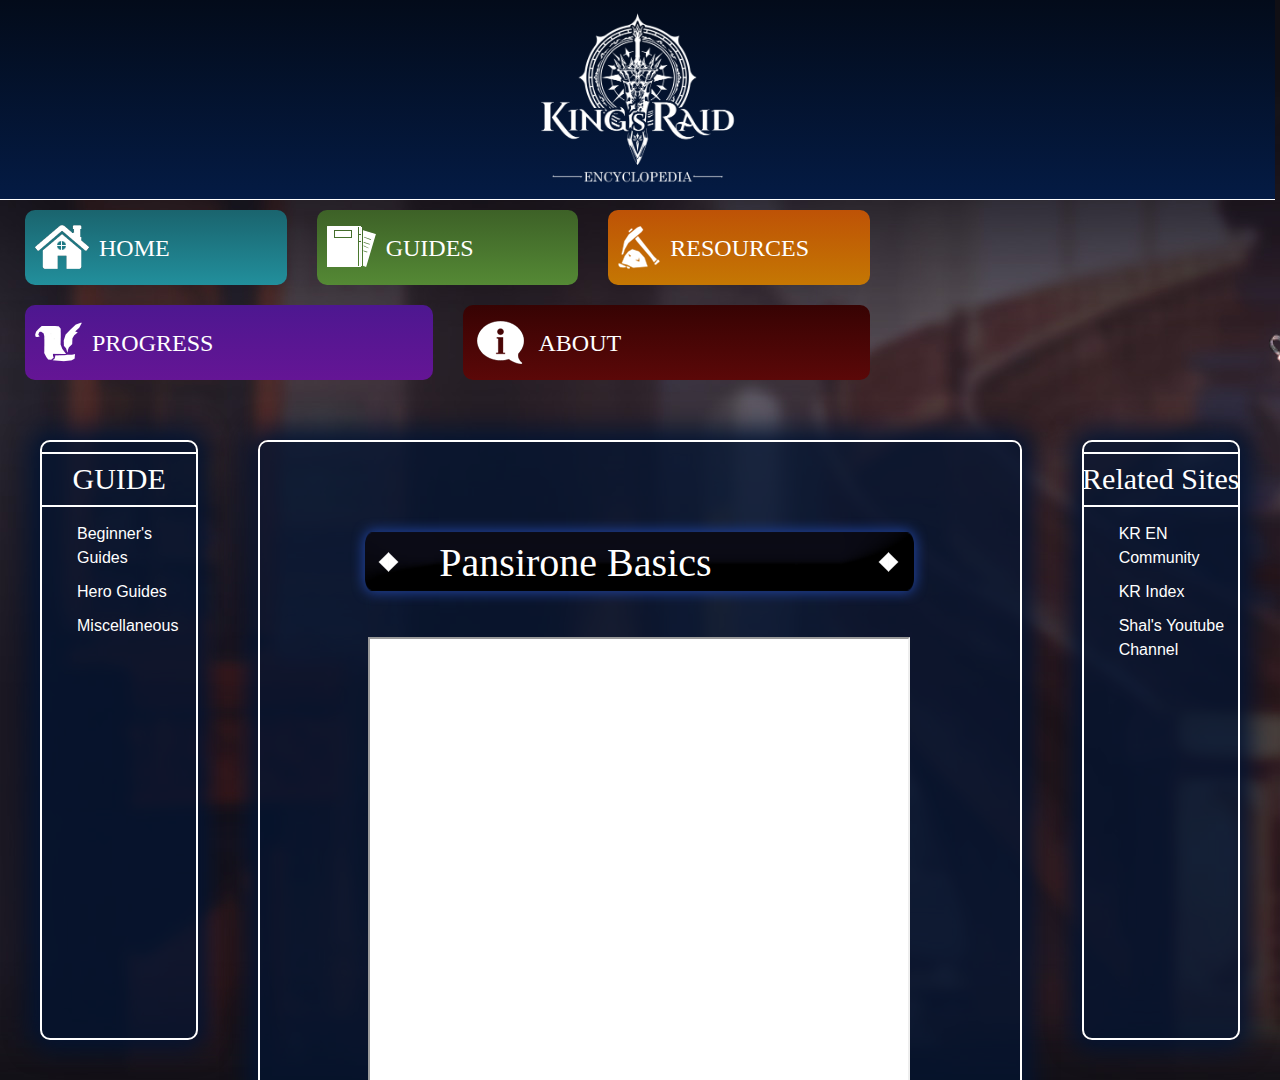
==== commit e2052cfe: "going with the google docs embed after all." ====
--- a/hero_basics_guide_pansirone.html
+++ b/hero_basics_guide_pansirone.html
@@ -1,14 +1,14 @@
 <html>
   <head>
       <meta charset="utf-8">
-
+      <script src="https://ajax.googleapis.com/ajax/libs/jquery/3.5.1/jquery.min.js"></script>
       <link rel="stylesheet" href="https://maxcdn.bootstrapcdn.com/bootstrap/4.0.0/css/bootstrap.min.css" integrity="sha384-Gn5384xqQ1aoWXA+058RXPxPg6fy4IWvTNh0E263XmFcJlSAwiGgFAW/dAiS6JXm" crossorigin="anonymous">
       <link rel="stylesheet" href="./kre_home.css">
       <link rel="stylesheet" href="./kre_home.scss">
       <link rel="stylesheet" href="./kre_guide_hub.css">
   </head>
   <body>
-
+    <!--onload="guide_inject(&quot;testing&quot;)"-->
 
     <div class="container-fluid main-div">
       <img id="joinButton" src="./assets/NavButtons/Join_us_button.png">
@@ -75,956 +75,18 @@
 
             <!--
             <div class="gdocs-embed">
-              <iframe src="https://docs.google.com/document/d/e/2PACX-1vQcmovIYp86PSJd70EVDqD46CVNLApdeUfJ7BqV8nwp72ia61qsDBuP9qNXhdYFDXI13GiDWk3-5O9I/pub?embedded=true"></iframe>
+              <iframe src="./guides/pansirone_basics/guide_html_inject.html"></iframe>
             </div>
           -->
 
-          <p>
-<strong>Pansirone Basics Guide</strong>
-</p>
-<p>
+
+            <div class="gdocs-embed">
+              <iframe src="https://docs.google.com/document/d/e/2PACX-1vTpGhL0lysLkF5OuGMk0e5FePwZ_-MZvoiaVr76nimS7Ydgsrg1Z17bo2B9RMUW-9m8sd6U_xQQ6-0a/pub?embedded=true"></iframe>
+            </div>
 
 
-<p id="gdcalert1" ><span style="color: red; font-weight: bold">>>>>>  gd2md-html alert: inline image link here (to images/image1.png). Store image on your image server and adjust path/filename/extension if necessary. </span><br>(<a href="#">Back to top</a>)(<a href="#gdcalert2">Next alert</a>)<br><span style="color: red; font-weight: bold">>>>>> </span></p>
 
 
-<img src="images/image1.png" width="" alt="alt_text" title="image_tooltip">
-
-</p>
-<p>
-<strong>Foreword</strong>
-</p>
-<p>
-This guide was written with the intent of covering the basics of using Pansirone with the intention of helping people who just picked up Pansirone with making good decisions where applicable. While there’s a lot of useful information a new player can gather for this guide, it should be noted that for optimization, you should be looking towards other sources of information. Furthermore, this guide specifically was written with just PvE in mind. For more guides, visit <a href="https://discord.gg/Y6fynAy">https://discord.gg/Y6fynAy</a>
-</p>
-<p>
-<strong>Character Overview</strong>
-</p>
-<p>
-
-
-<p id="gdcalert2" ><span style="color: red; font-weight: bold">>>>>>  gd2md-html alert: inline image link here (to images/image2.png). Store image on your image server and adjust path/filename/extension if necessary. </span><br>(<a href="#">Back to top</a>)(<a href="#gdcalert3">Next alert</a>)<br><span style="color: red; font-weight: bold">>>>>> </span></p>
-
-
-<img src="images/image2.png" width="" alt="alt_text" title="image_tooltip">
-
-</p>
-<p>
-<strong>Name</strong>: Pansirone
-</p>
-<p>
-<strong>Class</strong>: Mechanic
-</p>
-<p>
-<strong>Damage Type</strong>: Physical
-</p>
-<p>
-<strong>Position</strong>: Middle
-</p>
-<p>
-<strong>Description</strong>: Pansirone is a main dps that excels in many different areas in the game. She achieves good dps using a combination of high penetration, excellent skill ratios and widespread AoE. While her AoE damage is ridiculous, her Single Target damage isn’t breaking any records any time soon. That’s not to say it’s not good, in fact it’s better than most dps’, but it is far from optimal.
-</p>
-<p>
-Her performance as of the time this guide was written (August 2020) is so good that she is currently the face of the meta / flavor of the month. She’s relatively simple to play and excels in content that is important for the growth of a new player making her a really beginner friendly option.
-</p>
-<p>
-<strong>Statistics</strong>
-</p>
-
-<table>
-  <tr>
-   <td><strong>Content where Pansirone excels</strong>
-   </td>
-   <td>Everywhere generally, World Boss 3, Trial of the Sky, Content where AoE / Multi-targetting is relevant
-   </td>
-  </tr>
-  <tr>
-   <td><strong>Content where Pansirone is lacking</strong>
-   </td>
-   <td>Personality
-
-<p id="gdcalert3" ><span style="color: red; font-weight: bold">>>>>>  gd2md-html alert: inline image link here (to images/image3.png). Store image on your image server and adjust path/filename/extension if necessary. </span><br>(<a href="#">Back to top</a>)(<a href="#gdcalert4">Next alert</a>)<br><span style="color: red; font-weight: bold">>>>>> </span></p>
-
-
-<img src="images/image3.png" width="" alt="alt_text" title="image_tooltip">
-, Content where Single Target damage is relevant (relatively),
-   </td>
-  </tr>
-  <tr>
-   <td><strong>Amp (or w/e relevant stats)</strong>
-   </td>
-   <td>25% from S1L
-   </td>
-  </tr>
-  <tr>
-   <td><strong>Atk Buffs</strong>
-   </td>
-   <td>64118 flat attack from S2
-<p>
-42744 flat attack from S4
-<p>
-100% from T5D
-<p>
-20-50% from UW
-   </td>
-  </tr>
-  <tr>
-   <td><strong>Crit Dmg Buffs</strong>
-   </td>
-   <td>40-100% from UT3
-<p>
-50% from UT4
-   </td>
-  </tr>
-  <tr>
-   <td><strong>Penetration Buffs</strong>
-   </td>
-   <td>500 from S2
-   </td>
-  </tr>
-  <tr>
-   <td><strong>Dmg Bonuses</strong>
-   </td>
-   <td>30% NH Damage from S4
-   </td>
-  </tr>
-</table>
-
-
-<p>
-<strong>Party Composition</strong>
-</p>
-<p>
-In general, you’re looking for characters that help Pansirone increase her damage output. This can be done in a variety of ways such as lowering an enemy’s physical defense or boosting atk / crit dmg / penetration. Below you will find a few suggestions of who would work well with Pansirone. Keep in mind that there will be additional options depending on the content you are focusing on.
-</p>
-<p>
-For a better understanding of what goes into team composition, I encourage readers to check out this guide: <a href="https://docs.google.com/document/d/1vfTp6XIXOgXjz5XMOp6qS79ykBJLonQRhWOkg5jesTA/edit">Team Composition </a>or visit #team-building in <a href="https://discord.gg/Y6fynAy">https://discord.gg/Y6fynAy</a>
-</p>
-
-<table>
-  <tr>
-   <td rowspan="2" ><strong>Starter Party Tanks</strong>
-   </td>
-   <td><strong>Phillop</strong>
-   </td>
-   <td><strong>Clause</strong>
-   </td>
-   <td><strong>Glenwys</strong>
-   </td>
-   <td>
-   </td>
-  </tr>
-  <tr>
-   <td>
-
-<p id="gdcalert4" ><span style="color: red; font-weight: bold">>>>>>  gd2md-html alert: inline image link here (to images/image4.png). Store image on your image server and adjust path/filename/extension if necessary. </span><br>(<a href="#">Back to top</a>)(<a href="#gdcalert5">Next alert</a>)<br><span style="color: red; font-weight: bold">>>>>> </span></p>
-
-
-<img src="images/image4.png" width="" alt="alt_text" title="image_tooltip">
-
-   </td>
-   <td>
-
-<p id="gdcalert5" ><span style="color: red; font-weight: bold">>>>>>  gd2md-html alert: inline image link here (to images/image5.png). Store image on your image server and adjust path/filename/extension if necessary. </span><br>(<a href="#">Back to top</a>)(<a href="#gdcalert6">Next alert</a>)<br><span style="color: red; font-weight: bold">>>>>> </span></p>
-
-
-<img src="images/image5.png" width="" alt="alt_text" title="image_tooltip">
-
-   </td>
-   <td>
-
-<p id="gdcalert6" ><span style="color: red; font-weight: bold">>>>>>  gd2md-html alert: inline image link here (to images/image6.png). Store image on your image server and adjust path/filename/extension if necessary. </span><br>(<a href="#">Back to top</a>)(<a href="#gdcalert7">Next alert</a>)<br><span style="color: red; font-weight: bold">>>>>> </span></p>
-
-
-<img src="images/image6.png" width="" alt="alt_text" title="image_tooltip">
-
-   </td>
-   <td>
-   </td>
-  </tr>
-  <tr>
-   <td rowspan="2" ><strong>Expansion Party Tanks</strong>
-   </td>
-   <td><strong>Loman</strong>
-   </td>
-   <td><strong>Zafir</strong>
-   </td>
-   <td>
-   </td>
-   <td>
-   </td>
-  </tr>
-  <tr>
-   <td>
-
-<p id="gdcalert7" ><span style="color: red; font-weight: bold">>>>>>  gd2md-html alert: inline image link here (to images/image7.png). Store image on your image server and adjust path/filename/extension if necessary. </span><br>(<a href="#">Back to top</a>)(<a href="#gdcalert8">Next alert</a>)<br><span style="color: red; font-weight: bold">>>>>> </span></p>
-
-
-<img src="images/image7.png" width="" alt="alt_text" title="image_tooltip">
-
-   </td>
-   <td>
-
-<p id="gdcalert8" ><span style="color: red; font-weight: bold">>>>>>  gd2md-html alert: inline image link here (to images/image8.png). Store image on your image server and adjust path/filename/extension if necessary. </span><br>(<a href="#">Back to top</a>)(<a href="#gdcalert9">Next alert</a>)<br><span style="color: red; font-weight: bold">>>>>> </span></p>
-
-
-<img src="images/image8.png" width="" alt="alt_text" title="image_tooltip">
-
-   </td>
-   <td>
-   </td>
-   <td>
-   </td>
-  </tr>
-  <tr>
-   <td rowspan="2" ><strong>Starter Party Supports</strong>
-   </td>
-   <td><strong>Priscilla</strong>
-   </td>
-   <td><strong>Kaulah</strong>
-   </td>
-   <td><strong>Evan</strong>
-   </td>
-   <td><strong>Rehartna</strong>
-   </td>
-  </tr>
-  <tr>
-   <td>
-
-<p id="gdcalert9" ><span style="color: red; font-weight: bold">>>>>>  gd2md-html alert: inline image link here (to images/image9.png). Store image on your image server and adjust path/filename/extension if necessary. </span><br>(<a href="#">Back to top</a>)(<a href="#gdcalert10">Next alert</a>)<br><span style="color: red; font-weight: bold">>>>>> </span></p>
-
-
-<img src="images/image9.png" width="" alt="alt_text" title="image_tooltip">
-
-   </td>
-   <td>
-
-<p id="gdcalert10" ><span style="color: red; font-weight: bold">>>>>>  gd2md-html alert: inline image link here (to images/image10.png). Store image on your image server and adjust path/filename/extension if necessary. </span><br>(<a href="#">Back to top</a>)(<a href="#gdcalert11">Next alert</a>)<br><span style="color: red; font-weight: bold">>>>>> </span></p>
-
-
-<img src="images/image10.png" width="" alt="alt_text" title="image_tooltip">
-
-   </td>
-   <td>
-
-<p id="gdcalert11" ><span style="color: red; font-weight: bold">>>>>>  gd2md-html alert: inline image link here (to images/image11.png). Store image on your image server and adjust path/filename/extension if necessary. </span><br>(<a href="#">Back to top</a>)(<a href="#gdcalert12">Next alert</a>)<br><span style="color: red; font-weight: bold">>>>>> </span></p>
-
-
-<img src="images/image11.png" width="" alt="alt_text" title="image_tooltip">
-
-   </td>
-   <td>
-
-<p id="gdcalert12" ><span style="color: red; font-weight: bold">>>>>>  gd2md-html alert: inline image link here (to images/image12.png). Store image on your image server and adjust path/filename/extension if necessary. </span><br>(<a href="#">Back to top</a>)(<a href="#gdcalert13">Next alert</a>)<br><span style="color: red; font-weight: bold">>>>>> </span></p>
-
-
-<img src="images/image12.png" width="" alt="alt_text" title="image_tooltip">
-
-   </td>
-  </tr>
-  <tr>
-   <td rowspan="2" ><strong>Expansion Party Supports</strong>
-   </td>
-   <td><strong>Oddy</strong>
-   </td>
-   <td><strong>Lavril</strong>
-   </td>
-   <td><strong>May</strong>
-   </td>
-   <td><strong>Fallen Frey</strong>
-   </td>
-  </tr>
-  <tr>
-   <td>
-
-<p id="gdcalert13" ><span style="color: red; font-weight: bold">>>>>>  gd2md-html alert: inline image link here (to images/image13.png). Store image on your image server and adjust path/filename/extension if necessary. </span><br>(<a href="#">Back to top</a>)(<a href="#gdcalert14">Next alert</a>)<br><span style="color: red; font-weight: bold">>>>>> </span></p>
-
-
-<img src="images/image13.png" width="" alt="alt_text" title="image_tooltip">
-
-   </td>
-   <td>
-
-<p id="gdcalert14" ><span style="color: red; font-weight: bold">>>>>>  gd2md-html alert: inline image link here (to images/image14.png). Store image on your image server and adjust path/filename/extension if necessary. </span><br>(<a href="#">Back to top</a>)(<a href="#gdcalert15">Next alert</a>)<br><span style="color: red; font-weight: bold">>>>>> </span></p>
-
-
-<img src="images/image14.png" width="" alt="alt_text" title="image_tooltip">
-
-   </td>
-   <td>
-
-<p id="gdcalert15" ><span style="color: red; font-weight: bold">>>>>>  gd2md-html alert: inline image link here (to images/image15.png). Store image on your image server and adjust path/filename/extension if necessary. </span><br>(<a href="#">Back to top</a>)(<a href="#gdcalert16">Next alert</a>)<br><span style="color: red; font-weight: bold">>>>>> </span></p>
-
-
-<img src="images/image15.png" width="" alt="alt_text" title="image_tooltip">
-
-   </td>
-   <td>
-
-<p id="gdcalert16" ><span style="color: red; font-weight: bold">>>>>>  gd2md-html alert: inline image link here (to images/image16.png). Store image on your image server and adjust path/filename/extension if necessary. </span><br>(<a href="#">Back to top</a>)(<a href="#gdcalert17">Next alert</a>)<br><span style="color: red; font-weight: bold">>>>>> </span></p>
-
-
-<img src="images/image16.png" width="" alt="alt_text" title="image_tooltip">
-
-   </td>
-  </tr>
-</table>
-
-
-<p>
-<strong>Perks</strong>
-</p>
-<p>
-<strong>Tier 1</strong>
-</p>
-
-<table>
-  <tr>
-   <td>
-
-<p id="gdcalert17" ><span style="color: red; font-weight: bold">>>>>>  gd2md-html alert: inline image link here (to images/image17.png). Store image on your image server and adjust path/filename/extension if necessary. </span><br>(<a href="#">Back to top</a>)(<a href="#gdcalert18">Next alert</a>)<br><span style="color: red; font-weight: bold">>>>>> </span></p>
-
-
-<img src="images/image17.png" width="" alt="alt_text" title="image_tooltip">
-
-   </td>
-   <td><strong>Attack Up</strong>
-<p>
-<strong>Relevance:</strong> Top
-<p>
-<strong>In-game text:</strong> ATK is increased by 30%
-<p>
-<strong>Description:</strong> One of the two T1 perks that increases damage. This is a must pick up seeing as Pansirone is a damage dealer.
-   </td>
-  </tr>
-  <tr>
-   <td>
-
-<p id="gdcalert18" ><span style="color: red; font-weight: bold">>>>>>  gd2md-html alert: inline image link here (to images/image18.png). Store image on your image server and adjust path/filename/extension if necessary. </span><br>(<a href="#">Back to top</a>)(<a href="#gdcalert19">Next alert</a>)<br><span style="color: red; font-weight: bold">>>>>> </span></p>
-
-
-<img src="images/image18.png" width="" alt="alt_text" title="image_tooltip">
-
-   </td>
-   <td><strong>Hp Up</strong>
-<p>
-<strong>Relevance:</strong> Low
-<p>
-<strong>In-game text: </strong>HP is increased by 30%
-<p>
-<strong>Description:</strong> Of the non-offensive T1 perks, this is probably the best to pick up for survivability. It would be better to pick one of the two offensive T1 perks as Pansirone is a damage dealer.
-   </td>
-  </tr>
-  <tr>
-   <td>
-
-<p id="gdcalert19" ><span style="color: red; font-weight: bold">>>>>>  gd2md-html alert: inline image link here (to images/image19.png). Store image on your image server and adjust path/filename/extension if necessary. </span><br>(<a href="#">Back to top</a>)(<a href="#gdcalert20">Next alert</a>)<br><span style="color: red; font-weight: bold">>>>>> </span></p>
-
-
-<img src="images/image19.png" width="" alt="alt_text" title="image_tooltip">
-
-   </td>
-   <td><strong>Def Up</strong>
-<p>
-<strong>Relevance: </strong>None
-<p>
-<strong>In-game text:</strong> DEF is increased by 35%
-<p>
-<strong>Description:</strong> It would be better to pick one of the two offensive T1 perks.
-   </td>
-  </tr>
-  <tr>
-   <td>
-
-<p id="gdcalert20" ><span style="color: red; font-weight: bold">>>>>>  gd2md-html alert: inline image link here (to images/image20.png). Store image on your image server and adjust path/filename/extension if necessary. </span><br>(<a href="#">Back to top</a>)(<a href="#gdcalert21">Next alert</a>)<br><span style="color: red; font-weight: bold">>>>>> </span></p>
-
-
-<img src="images/image20.png" width="" alt="alt_text" title="image_tooltip">
-
-   </td>
-   <td><strong>Crit Resist Up</strong>
-<p>
-<strong>Relevance: </strong>None
-<p>
-<strong>In-game text:</strong> Crit Resistance is increased by 250
-<p>
-<strong>Description:</strong> It would be better to pick one of the two offensive T1 perks.
-   </td>
-  </tr>
-  <tr>
-   <td>
-
-<p id="gdcalert21" ><span style="color: red; font-weight: bold">>>>>>  gd2md-html alert: inline image link here (to images/image21.png). Store image on your image server and adjust path/filename/extension if necessary. </span><br>(<a href="#">Back to top</a>)(<a href="#gdcalert22">Next alert</a>)<br><span style="color: red; font-weight: bold">>>>>> </span></p>
-
-
-<img src="images/image21.png" width="" alt="alt_text" title="image_tooltip">
-
-   </td>
-   <td><strong>Monster Hunting</strong>
-<p>
-<strong>Relevance:</strong> Top
-<p>
-<strong>In-game text:</strong> Increases DMG to Non-Hero enemies by 10% and takes 10% reduced DMG.
-<p>
-<strong>Description:</strong> One of the two T1 perks that increases damage. This is a must pick up seeing as Pansirone is a damage dealer. Be aware that the damage boosting property of Monster Hunting is negated when fighting against Hero type enemies. Examples of PvE monsters/bosses that have this property include (but are not limited to) Dark Legion Raid’s boss and hero characters in Tower of Ordeals and Tower of Challenge.
-   </td>
-  </tr>
-</table>
-
-
-<p>
-<strong>Tier 2</strong>
-</p>
-
-<table>
-  <tr>
-   <td>
-
-<p id="gdcalert22" ><span style="color: red; font-weight: bold">>>>>>  gd2md-html alert: inline image link here (to images/image22.png). Store image on your image server and adjust path/filename/extension if necessary. </span><br>(<a href="#">Back to top</a>)(<a href="#gdcalert23">Next alert</a>)<br><span style="color: red; font-weight: bold">>>>>> </span></p>
-
-
-<img src="images/image22.png" width="" alt="alt_text" title="image_tooltip">
-
-   </td>
-   <td><strong>Target Weakness</strong>
-<p>
-<strong>Relevance:</strong> High
-<p>
-<strong>In-game text:</strong> ATK rises by 20% and DEF penetration rises by 200.
-<p>
-<strong>Description: </strong>Both attack and penetration are very important stats for boosting damage. This is overall a very solid pick and should <strong>almost always</strong> be taken. However, depending on how many Tier 3 perks are relevant to Pansirone’s job, this can be dropped.
-   </td>
-  </tr>
-  <tr>
-   <td>
-
-<p id="gdcalert23" ><span style="color: red; font-weight: bold">>>>>>  gd2md-html alert: inline image link here (to images/image23.png). Store image on your image server and adjust path/filename/extension if necessary. </span><br>(<a href="#">Back to top</a>)(<a href="#gdcalert24">Next alert</a>)<br><span style="color: red; font-weight: bold">>>>>> </span></p>
-
-
-<img src="images/image23.png" width="" alt="alt_text" title="image_tooltip">
-
-   </td>
-   <td><strong>Ready Cannons</strong>
-<p>
-<strong>Relevance: </strong>Minimal
-<p>
-<strong>In-game text:</strong> Mana recovery per second rises by 62.5% per every enemy.
-<p>
-<strong>Description: </strong>Mana recovery might sound like a good perk for a DPS to have, but this perk suffers from modifying passive mana recovery (instead of Mana/Attack) and needing multiple enemies to give a significant boost. This pretty much only works when you’re fighting many mobs and you’re running mp/sec gear lines (which you will never do ideally).
-   </td>
-  </tr>
-  <tr>
-   <td>
-
-<p id="gdcalert24" ><span style="color: red; font-weight: bold">>>>>>  gd2md-html alert: inline image link here (to images/image24.png). Store image on your image server and adjust path/filename/extension if necessary. </span><br>(<a href="#">Back to top</a>)(<a href="#gdcalert25">Next alert</a>)<br><span style="color: red; font-weight: bold">>>>>> </span></p>
-
-
-<img src="images/image24.png" width="" alt="alt_text" title="image_tooltip">
-
-   </td>
-   <td><strong>Pressure Point</strong>
-<p>
-<strong>Relevance:</strong> High
-<p>
-<strong>In-game text:</strong> Crit Chance is increased by 400.
-<p>
-<strong>Description: </strong>A very useful perk if you’re not reaching crit cap with your current set up. However, if you have more than enough crit, this crit can be anywhere from suboptimal to completely useless. Take a careful look at your setup and consider whether or not you need this perk. Keep in mind that you should always be hitting crit cap (1000) no matter what.
-   </td>
-  </tr>
-  <tr>
-   <td>
-
-<p id="gdcalert25" ><span style="color: red; font-weight: bold">>>>>>  gd2md-html alert: inline image link here (to images/image25.png). Store image on your image server and adjust path/filename/extension if necessary. </span><br>(<a href="#">Back to top</a>)(<a href="#gdcalert26">Next alert</a>)<br><span style="color: red; font-weight: bold">>>>>> </span></p>
-
-
-<img src="images/image25.png" width="" alt="alt_text" title="image_tooltip">
-
-   </td>
-   <td><strong>Special Bullet</strong>
-<p>
-<strong>Relevance:</strong> Low
-<p>
-<strong>In-game text:</strong> Attacked Targets loses 15% of ATK and 150 of Crit. Chance. Does not stack.
-<p>
-<strong>Description: </strong>An excellent perk for mitigating damage. However, as a damage dealer, mitigating damage should not be one of Pansirone’s priorities. Best left to another mechanic in the party.
-   </td>
-  </tr>
-  <tr>
-   <td>
-
-<p id="gdcalert26" ><span style="color: red; font-weight: bold">>>>>>  gd2md-html alert: inline image link here (to images/image26.png). Store image on your image server and adjust path/filename/extension if necessary. </span><br>(<a href="#">Back to top</a>)(<a href="#gdcalert27">Next alert</a>)<br><span style="color: red; font-weight: bold">>>>>> </span></p>
-
-
-<img src="images/image26.png" width="" alt="alt_text" title="image_tooltip">
-
-   </td>
-   <td><strong>Amplified Gunpowder</strong>
-<p>
-<strong>Relevance:</strong> Minimal
-<p>
-<strong>In-game text:</strong> Increases Crit DMG of all allies by 30%. If the ally uses the same Perk, only 10% additional Crit DMG applies.
-<p>
-<strong>Description: </strong>A decent perk for supports to increase the damage of their party members. Pansirone can definitely reap the benefits of the 30% of cdmg she gives to herself, but it’s better to let another mechanic handle this one. Even if you don’t have another mechanic in the party, the 15 points you would have spent on this would have been better spent on another perk such as Target Weakness which gives more overall stats.
-   </td>
-  </tr>
-</table>
-
-
-<p>
-<strong>Tier 3</strong>
-</p>
-
-<table>
-  <tr>
-   <td>
-
-<p id="gdcalert27" ><span style="color: red; font-weight: bold">>>>>>  gd2md-html alert: inline image link here (to images/image27.png). Store image on your image server and adjust path/filename/extension if necessary. </span><br>(<a href="#">Back to top</a>)(<a href="#gdcalert28">Next alert</a>)<br><span style="color: red; font-weight: bold">>>>>> </span></p>
-
-
-<img src="images/image27.png" width="" alt="alt_text" title="image_tooltip">
-
-   </td>
-   <td><strong>(S1L) - A Present For You! / Now D.I.E! [Light]</strong>
-<p>
-<strong>Relevance: </strong>Medium
-<p>
-<strong>In-game text:</strong> Hit enemy takes 25% increased P.DMG by 10 sec.
-<p>
-<strong>Description: </strong>While this perk may seem like a support perk, the amount of damage Pansirone gains from 25% amp is actually pretty significant. A decent pick up for any situation.
-   </td>
-  </tr>
-  <tr>
-   <td>
-
-<p id="gdcalert28" ><span style="color: red; font-weight: bold">>>>>>  gd2md-html alert: inline image link here (to images/image28.png). Store image on your image server and adjust path/filename/extension if necessary. </span><br>(<a href="#">Back to top</a>)(<a href="#gdcalert29">Next alert</a>)<br><span style="color: red; font-weight: bold">>>>>> </span></p>
-
-
-<img src="images/image28.png" width="" alt="alt_text" title="image_tooltip">
-
-   </td>
-   <td><strong>(S1D) - A Present For You! / Now D.I.E! [Dark]</strong>
-<p>
-<strong>Relevance: </strong>Minimal
-<p>
-<strong>In-game text:</strong> Gains immunity to CC for the duration of skill.
-<p>
-<strong>Description: </strong>Decent utility for PvP, but you should not be getting cc’d as often in PvE. Even for situations where cc is present, certain characters can give cc immunity to solve the problem. All in all, pretty useless for PvE.
-   </td>
-  </tr>
-  <tr>
-   <td>
-
-<p id="gdcalert29" ><span style="color: red; font-weight: bold">>>>>>  gd2md-html alert: inline image link here (to images/image29.png). Store image on your image server and adjust path/filename/extension if necessary. </span><br>(<a href="#">Back to top</a>)(<a href="#gdcalert30">Next alert</a>)<br><span style="color: red; font-weight: bold">>>>>> </span></p>
-
-
-<img src="images/image29.png" width="" alt="alt_text" title="image_tooltip">
-
-   </td>
-   <td><strong>(S2L)</strong>
-<p>
-<strong>Relevance:</strong> Minimal
-<p>
-<strong>In-game text: </strong>Reduces Mana Cost by 1.
-<p>
-<strong>Description: </strong>S2 is already pretty cheap at 2 mana once every 20 seconds. Making it cheaper isn’t quite necessary. Also, the points could be better spent on something that directly boosts damage.
-   </td>
-  </tr>
-  <tr>
-   <td>
-
-<p id="gdcalert30" ><span style="color: red; font-weight: bold">>>>>>  gd2md-html alert: inline image link here (to images/image30.png). Store image on your image server and adjust path/filename/extension if necessary. </span><br>(<a href="#">Back to top</a>)(<a href="#gdcalert31">Next alert</a>)<br><span style="color: red; font-weight: bold">>>>>> </span></p>
-
-
-<img src="images/image30.png" width="" alt="alt_text" title="image_tooltip">
-
-   </td>
-   <td><strong>(S2D)</strong>
-<p>
-<strong>Relevance: </strong>Minimal
-<p>
-<strong>In-game text:</strong> Upon activation, HP does not fall below 10% for 5 sec.
-<p>
-<strong>Description: </strong>If Pansirone is dying, this is not the way to solve it. Relevant in PvP against burst teams, but useless in PvE unless you’re trying to cheese something specific.
-   </td>
-  </tr>
-  <tr>
-   <td>
-
-<p id="gdcalert31" ><span style="color: red; font-weight: bold">>>>>>  gd2md-html alert: inline image link here (to images/image31.png). Store image on your image server and adjust path/filename/extension if necessary. </span><br>(<a href="#">Back to top</a>)(<a href="#gdcalert32">Next alert</a>)<br><span style="color: red; font-weight: bold">>>>>> </span></p>
-
-
-<img src="images/image31.png" width="" alt="alt_text" title="image_tooltip">
-
-   </td>
-   <td><strong>(S3L)</strong>
-<p>
-<strong>Relevance:</strong> Low
-<p>
-<strong>In-game text:</strong> Inflicts Stun on the hit enemy for 2 sec.
-<p>
-<strong>Description: </strong>Provides a really good amount of cc, but seeing as it doesn’t increase damage dealt, the other S3 perk should be prioritized in a vast majority of situations. However, it can be a worthwhile pickup when fighting bosses that take increased damage while they are downed.
-   </td>
-  </tr>
-  <tr>
-   <td>
-
-<p id="gdcalert32" ><span style="color: red; font-weight: bold">>>>>>  gd2md-html alert: inline image link here (to images/image32.png). Store image on your image server and adjust path/filename/extension if necessary. </span><br>(<a href="#">Back to top</a>)(<a href="#gdcalert33">Next alert</a>)<br><span style="color: red; font-weight: bold">>>>>> </span></p>
-
-
-<img src="images/image32.png" width="" alt="alt_text" title="image_tooltip">
-
-   </td>
-   <td><strong>(S3D)</strong>
-<p>
-<strong>Relevance: </strong>High
-<p>
-<strong>In-game text:</strong> Increases Mana Cost by 2, and changes the number of targets to 3.
-<p>
-<strong>Description:</strong> This perk is a must take for any situation where you’re fighting more than 1 enemy at a time. It may cause S3 to be very costly, but the amount of damage you gain is insane especially considering S3 increases in damage the more hits you can land on the same target. If you are fighting a single target though, this perk is useless. Assess your situation carefully.
-   </td>
-  </tr>
-  <tr>
-   <td>
-
-<p id="gdcalert33" ><span style="color: red; font-weight: bold">>>>>>  gd2md-html alert: inline image link here (to images/image33.png). Store image on your image server and adjust path/filename/extension if necessary. </span><br>(<a href="#">Back to top</a>)(<a href="#gdcalert34">Next alert</a>)<br><span style="color: red; font-weight: bold">>>>>> </span></p>
-
-
-<img src="images/image33.png" width="" alt="alt_text" title="image_tooltip">
-
-   </td>
-   <td><strong>(S4L)</strong>
-<p>
-<strong>Relevance:</strong> Minimal
-<p>
-<strong>In-game text:</strong> Eternal Blaze becomes irremovable.
-<p>
-<strong>Description:</strong> Eternal Blaze is reapplied every time you hit an enemy with blaze already on it. Considering how often Pansirone hits, Eternal Blaze is always being refreshed. You shouldn’t need this perk in PvE.
-   </td>
-  </tr>
-  <tr>
-   <td>
-
-<p id="gdcalert34" ><span style="color: red; font-weight: bold">>>>>>  gd2md-html alert: inline image link here (to images/image34.png). Store image on your image server and adjust path/filename/extension if necessary. </span><br>(<a href="#">Back to top</a>)(<a href="#gdcalert35">Next alert</a>)<br><span style="color: red; font-weight: bold">>>>>> </span></p>
-
-
-<img src="images/image34.png" width="" alt="alt_text" title="image_tooltip">
-
-   </td>
-   <td><strong>(S4D)</strong>
-<p>
-<strong>Relevance:</strong> Medium
-<p>
-<strong>In-game text:</strong> Attacking the enemy inflicted with Eternal Blaze recovers 70 Mana each hit.
-<p>
-<strong>Description: </strong>Unlike Ready Cannons, this perk is excellent for mana gain. Pansirone hits targets multiple times with each of her auto attacks and skills so the amount of mana you can generate is great. However, this is only the case if you’re fighting something that you’re not immediately blowing up. Useful for boss fights, but not so much for farming. Also useless if you’re not having mana issues.
-   </td>
-  </tr>
-</table>
-
-
-<p>
-<strong>Tier 5</strong>
-</p>
-
-<table>
-  <tr>
-   <td>
-
-<p id="gdcalert35" ><span style="color: red; font-weight: bold">>>>>>  gd2md-html alert: inline image link here (to images/image35.png). Store image on your image server and adjust path/filename/extension if necessary. </span><br>(<a href="#">Back to top</a>)(<a href="#gdcalert36">Next alert</a>)<br><span style="color: red; font-weight: bold">>>>>> </span></p>
-
-
-<img src="images/image35.png" width="" alt="alt_text" title="image_tooltip">
-
-   </td>
-   <td><strong>(T5L) - Pansirone [Light]</strong>
-<p>
-<strong>Relevance:</strong> Medium
-<p>
-<strong>In-game text:</strong> ATK, DEF, HP +15% / Crit DMG +20%
-<p>
-<strong>Description: </strong>T5L is always a good pickup for dps characters if they have nothing else to spend it on. Feel free to pick this up if there are no better options for the situation you find yourself in.
-   </td>
-  </tr>
-  <tr>
-   <td>
-
-<p id="gdcalert36" ><span style="color: red; font-weight: bold">>>>>>  gd2md-html alert: inline image link here (to images/image36.png). Store image on your image server and adjust path/filename/extension if necessary. </span><br>(<a href="#">Back to top</a>)(<a href="#gdcalert37">Next alert</a>)<br><span style="color: red; font-weight: bold">>>>>> </span></p>
-
-
-<img src="images/image36.png" width="" alt="alt_text" title="image_tooltip">
-
-   </td>
-   <td><strong>(T5D) - Pansirone [Dark]</strong>
-<p>
-<strong>Relevance: </strong>High
-<p>
-<strong>In-game text: </strong>For 200 sec after the beginning of the battle, ATK increases by 5% for 15 sec every 10 sec. This effect can be stacked max up to 20 times.
-<p>
-<strong>Description: </strong>This is a must pick up skill if the content you’re doing takes any longer than a minute. You can get a maximum of 100% additional attack from this perk alone once it ramps up. However, it does need to ramp up so it’s a pretty underwhelming perk if fights are short. Fun fact: this perk is undispellable and I have no idea why it doesn’t mention this in the ingame text.
-   </td>
-  </tr>
-</table>
-
-
-<p>
-<strong>Relevant Builds</strong>
-</p>
-<p>
-Below are some recommended builds for some generic and specific contents. Keep in mind that builds may change depending on how you’ve geared Pansirone or how the party is set up. For this next part I have to stress that Pansirone’s perks (and therefore her builds) are very flexible. You will rarely use the same exact set up between two different contents unless the contents are very similar.
-</p>
-<p>
-For example; any build that uses S4D may opt to drop S4D for any other perk if Pansirone doesn’t have any mana generation problems. Inversely, if you’re not getting enough mana and you’re not taking S4D, taking S4D may solve the problem. Pressure point may be dropped for any other perk if Pansirone is beyond crit cap. And so on. I encourage players to think critically about the situation they’re in and what perks to choose.
-</p>
-
-<table>
-  <tr>
-   <td><strong>Generic Farming (AoE)</strong>
-   </td>
-   <td>
-
-<p id="gdcalert37" ><span style="color: red; font-weight: bold">>>>>>  gd2md-html alert: inline image link here (to images/image37.png). Store image on your image server and adjust path/filename/extension if necessary. </span><br>(<a href="#">Back to top</a>)(<a href="#gdcalert38">Next alert</a>)<br><span style="color: red; font-weight: bold">>>>>> </span></p>
-
-
-<img src="images/image37.png" width="" alt="alt_text" title="image_tooltip">
-
-<p>
-<strong>Notation:</strong> T1 Atk, MH, TW, PP, S1L, S3D, T5L (95)
-   </td>
-  </tr>
-  <tr>
-   <td><strong>Generic Bossing</strong>
-   </td>
-   <td>
-
-<p id="gdcalert38" ><span style="color: red; font-weight: bold">>>>>>  gd2md-html alert: inline image link here (to images/image38.png). Store image on your image server and adjust path/filename/extension if necessary. </span><br>(<a href="#">Back to top</a>)(<a href="#gdcalert39">Next alert</a>)<br><span style="color: red; font-weight: bold">>>>>> </span></p>
-
-
-<img src="images/image38.png" width="" alt="alt_text" title="image_tooltip">
-
-<p>
-<strong>Notation:</strong> T1 Atk, MH, TW, PP, S4D, (S1L or T5L)
-   </td>
-  </tr>
-  <tr>
-   <td><strong>Sky Trial</strong>
-<p>
-<strong>Big Shakmeh</strong>
-<p>
-<strong>Similar Bosses</strong>
-<p>
-Take S4D or S1L or T5L if you need more mana.
-   </td>
-   <td>
-
-<p id="gdcalert39" ><span style="color: red; font-weight: bold">>>>>>  gd2md-html alert: inline image link here (to images/image39.png). Store image on your image server and adjust path/filename/extension if necessary. </span><br>(<a href="#">Back to top</a>)(<a href="#gdcalert40">Next alert</a>)<br><span style="color: red; font-weight: bold">>>>>> </span></p>
-
-
-<img src="images/image39.png" width="" alt="alt_text" title="image_tooltip">
-
-<p>
-<strong>Notation:</strong> T1 Atk, MH, TW, PP, S1L, T5L (95), T5D
-   </td>
-  </tr>
-  <tr>
-   <td><strong>WB3</strong>
-<p>
-<strong>Little Shakmeh</strong>
-   </td>
-   <td>
-
-<p id="gdcalert40" ><span style="color: red; font-weight: bold">>>>>>  gd2md-html alert: inline image link here (to images/image40.png). Store image on your image server and adjust path/filename/extension if necessary. </span><br>(<a href="#">Back to top</a>)(<a href="#gdcalert41">Next alert</a>)<br><span style="color: red; font-weight: bold">>>>>> </span></p>
-
-
-<img src="images/image40.png" width="" alt="alt_text" title="image_tooltip">
-
-<p>
-<strong>Notation:</strong> T1 Atk, MH, TW, PP, S3D, S4D (95), T5D
-   </td>
-  </tr>
-</table>
-
-
-<p>
-<strong>Unique Treasures</strong>
-</p>
-
-<table>
-  <tr>
-   <td>
-
-<p id="gdcalert41" ><span style="color: red; font-weight: bold">>>>>>  gd2md-html alert: inline image link here (to images/image41.png). Store image on your image server and adjust path/filename/extension if necessary. </span><br>(<a href="#">Back to top</a>)(<a href="#gdcalert42">Next alert</a>)<br><span style="color: red; font-weight: bold">>>>>> </span></p>
-
-
-<img src="images/image41.png" width="" alt="alt_text" title="image_tooltip">
-
-   </td>
-   <td><strong>(UT1) Incomprehensible Framed Painting</strong>
-<p>
-<strong>Relevance:</strong> High
-<p>
-<strong>In-game text:</strong> [A Present For You!] Reduces Mana Cost by 1. [Now D.I.E!] Increases DMG by 20%
-<p>
-<strong>Description: </strong>Increases the amount of damage S1 and S1.2 does. Very useful in Sky Trial for breaking the totems. Also useful in other single target situations where you need to deal a large amount of damage in a short period of time.
-   </td>
-  </tr>
-  <tr>
-   <td>
-
-<p id="gdcalert42" ><span style="color: red; font-weight: bold">>>>>>  gd2md-html alert: inline image link here (to images/image42.png). Store image on your image server and adjust path/filename/extension if necessary. </span><br>(<a href="#">Back to top</a>)(<a href="#gdcalert43">Next alert</a>)<br><span style="color: red; font-weight: bold">>>>>> </span></p>
-
-
-<img src="images/image42.png" width="" alt="alt_text" title="image_tooltip">
-
-   </td>
-   <td><strong>(UT2) Special Fuel Tank</strong>
-<p>
-<strong>Relevance: </strong>None
-<p>
-<strong>In-game text: </strong>[The Thrill! How Exciting!] Upon using the Skill, dispels negative effects and gains immunity to CC for 4 sec upon activation.
-<p>
-<strong>Description: </strong>Mostly a PvP treasure. Has almost no utility in PvE.
-   </td>
-  </tr>
-  <tr>
-   <td>
-
-<p id="gdcalert43" ><span style="color: red; font-weight: bold">>>>>>  gd2md-html alert: inline image link here (to images/image43.png). Store image on your image server and adjust path/filename/extension if necessary. </span><br>(<a href="#">Back to top</a>)(<a href="#gdcalert44">Next alert</a>)<br><span style="color: red; font-weight: bold">>>>>> </span></p>
-
-
-<img src="images/image43.png" width="" alt="alt_text" title="image_tooltip">
-
-   </td>
-   <td><strong>(UT3) Elemental's Cottage</strong>
-<p>
-<strong>Relevance: </strong>High
-<p>
-<strong>In-game text: </strong>[Don't You Dare Run!] Increases DMG by 50%, and each hit increases Crit DMG by 2% for 10 sec. This effect can be stacked up to max 20 times.
-<p>
-<strong>Description: </strong>Functions similarly to UT1 in that it increases the amount of damage one skill does. In this case though, it helps with AoE damage by boosting S3. Useful in WB3 and other AoE content where you have to deal a large amount of damage in a short period of time.
-   </td>
-  </tr>
-  <tr>
-   <td>
-
-<p id="gdcalert44" ><span style="color: red; font-weight: bold">>>>>>  gd2md-html alert: inline image link here (to images/image44.png). Store image on your image server and adjust path/filename/extension if necessary. </span><br>(<a href="#">Back to top</a>)(<a href="#gdcalert45">Next alert</a>)<br><span style="color: red; font-weight: bold">>>>>> </span></p>
-
-
-<img src="images/image44.png" width="" alt="alt_text" title="image_tooltip">
-
-   </td>
-   <td><strong>(UT4) Letter of Appointment: Hound Unit Leader</strong>
-<p>
-<strong>Relevance: </strong>Medium
-<p>
-<strong>In-game text: </strong>[Cruel Delight] Increases Crit DMG by 50%, and reduces self's Cooldown of all Skills by 3 sec.
-<p>
-<strong>Description: </strong>Reduces the cooldown of all Pansirone’s skills. Very useful for farming and earlier game content. Also useful for improving dps in general in non-burst situations (which, unfortunately, are rare). Somewhat falls off late game when the focus is dealing as much damage in a small period of time (where UT1 and UT3 shine).
-   </td>
-  </tr>
-</table>
-
-
-<p>
-<strong>Gear Lines and Runes</strong>
-</p>
-<p>
-Below are some options that gear lines may be and how important they are to Pansirone. These are not ordered in any meaningful way as conditions between what’s optimal change wildly. If you’d like to make an optimal build, I’d suggest looking for a Pansirone expert or an expert on game mechanics and learning what constitutes one. However, as a starting base, sticking to high relevance lines will serve you well. If a stat option is not on this list, then take it as a sign that it has minimal relevance
-</p>
-
-<table>
-  <tr>
-   <td><strong>Stat Option</strong>
-   </td>
-   <td><strong>Relevance</strong>
-   </td>
-  </tr>
-  <tr>
-   <td>Atk
-   </td>
-   <td>Top
-   </td>
-  </tr>
-  <tr>
-   <td>Crit Dmg
-   </td>
-   <td>Top
-   </td>
-  </tr>
-  <tr>
-   <td>Penetration
-   </td>
-   <td>Top
-   </td>
-  </tr>
-  <tr>
-   <td>Critical
-   </td>
-   <td>High, But be sure to hit 100% crit once your build is complete
-   </td>
-  </tr>
-  <tr>
-   <td>Attack Speed
-   </td>
-   <td>Medium
-   </td>
-  </tr>
-  <tr>
-   <td>Mana/Atk
-   </td>
-   <td>Medium
-   </td>
-  </tr>
-  <tr>
-   <td>Hp
-   </td>
-   <td>Low
-   </td>
-  </tr>
-  <tr>
-   <td>Mana/Sec
-   </td>
-   <td>Low (In combination with Ready Cannons. Minimal without Ready Cannons)
-   </td>
-  </tr>
-  <tr>
-   <td>Lifesteal
-   </td>
-   <td>Low, But make sure to have at least 1 source somewhere
-   </td>
-  </tr>
-</table>
-
-
-<p>
-Below are the recommended runes for Pansirone.
-</p>
-
-<table>
-  <tr>
-   <td><strong>Rune Slot</strong>
-   </td>
-   <td><strong>Rune Stat</strong>
-   </td>
-  </tr>
-  <tr>
-   <td>Weapon
-   </td>
-   <td>Atk or Pen but Atk preferenced in most cases
-   </td>
-  </tr>
-  <tr>
-   <td>Main Armor
-   </td>
-   <td>Crit Dmg
-   </td>
-  </tr>
-  <tr>
-   <td>Sub Armor
-   </td>
-   <td>Critical Chance
-   </td>
-  </tr>
-</table>
           </div>
         </div>
 
@@ -1045,7 +107,7 @@
       </div>
 
     </div>
-
+    <script src="./guide_inject.js"></script>
   </body>
 
 </html>
--- a/kre_guide_hub.css
+++ b/kre_guide_hub.css
@@ -79,4 +79,9 @@
   margin-left: 8px;
   width: calc(100% - 18px);
   height: 750px;
+  background-color: white;
 }
+
+.gdocs-embed img{
+  max-width:80%;
+}
